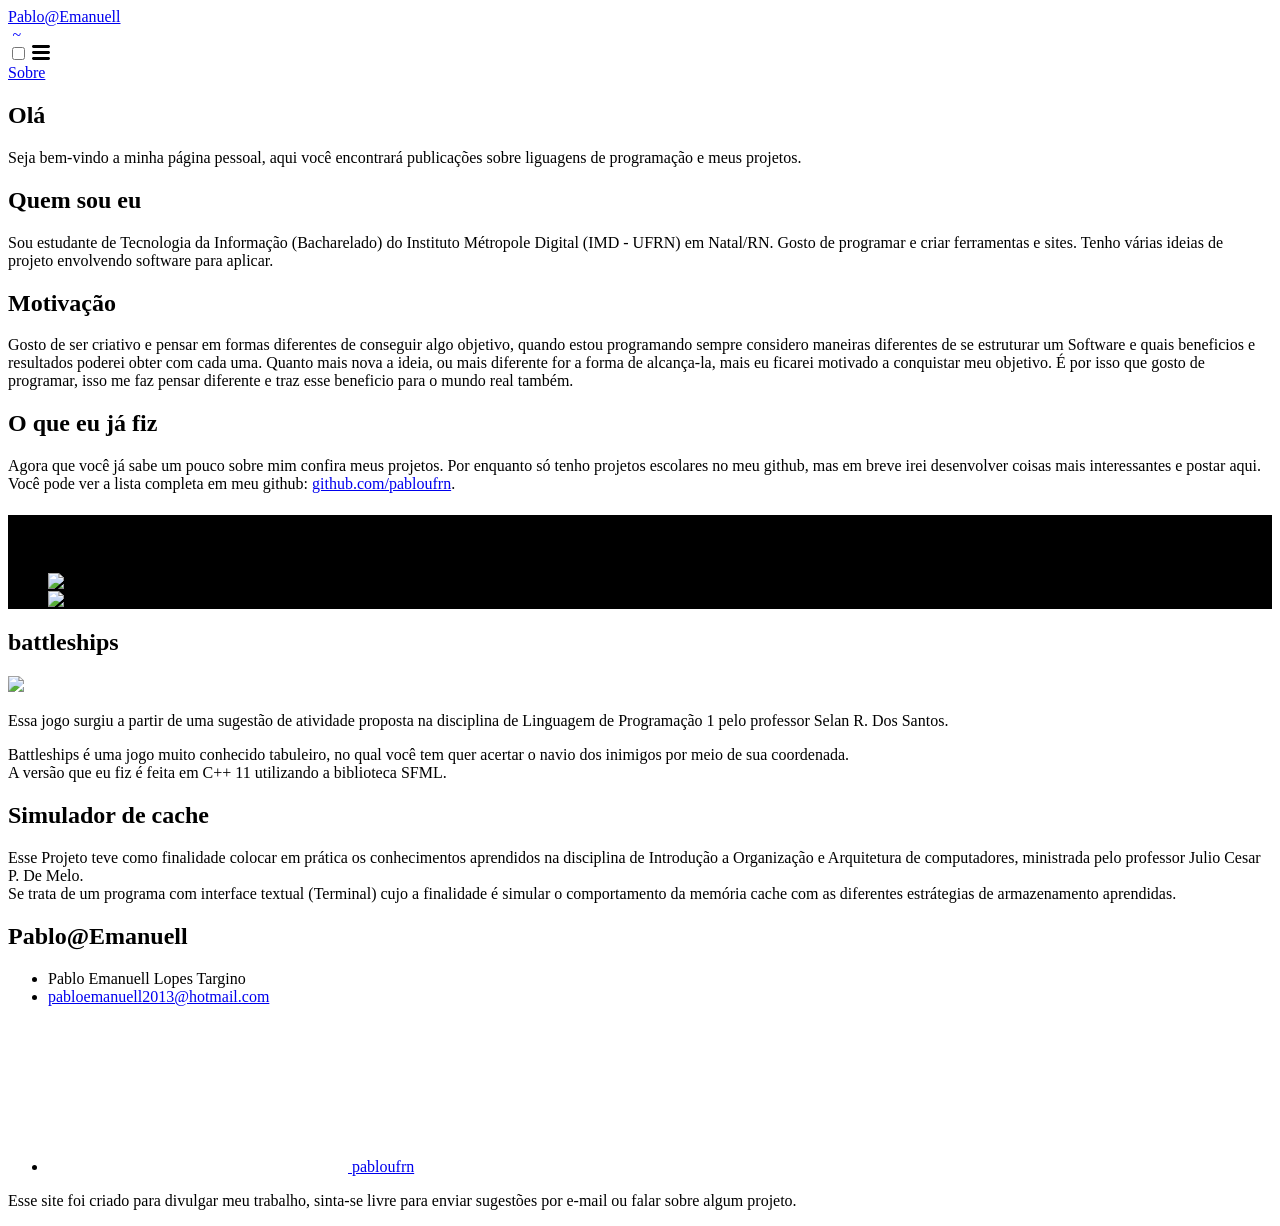
==== index.html @ 2f3b0f1d "Updated 10 files via CloudCannon" ====
<!DOCTYPE html>
<html lang="en"><head>
  <meta charset="utf-8">
  <meta http-equiv="X-UA-Compatible" content="IE=edge">
  <meta name="viewport" content="width=device-width, initial-scale=1"><!-- Begin Jekyll SEO tag v2.5.0 -->
<title>Pablo@Emanuell | Esse site foi criado para divulgar meu trabalho, sinta-se livre para enviar sugestões por e-mail ou falar sobre algum projeto.</title>
<meta name="generator" content="Jekyll v3.8.4" />
<meta property="og:title" content="Pablo@Emanuell" />
<meta name="author" content="Pablo Emanuell Lopes Targino" />
<meta property="og:locale" content="en_US" />
<meta name="description" content="Esse site foi criado para divulgar meu trabalho, sinta-se livre para enviar sugestões por e-mail ou falar sobre algum projeto." />
<meta property="og:description" content="Esse site foi criado para divulgar meu trabalho, sinta-se livre para enviar sugestões por e-mail ou falar sobre algum projeto." />
<link rel="canonical" href="https://pabloufrn.github.io/testj/" />
<meta property="og:url" content="https://pabloufrn.github.io/testj/" />
<meta property="og:site_name" content="Pablo@Emanuell" />
<script type="application/ld+json">
{"name":"Pablo@Emanuell","description":"Esse site foi criado para divulgar meu trabalho, sinta-se livre para enviar sugestões por e-mail ou falar sobre algum projeto.","author":{"@type":"Person","name":"Pablo Emanuell Lopes Targino"},"@type":"WebSite","url":"https://pabloufrn.github.io/testj/","headline":"Pablo@Emanuell","@context":"http://schema.org"}</script>
<!-- End Jekyll SEO tag -->
<link rel="stylesheet" href="/testj/assets/main.css"><link type="application/atom+xml" rel="alternate" href="https://pabloufrn.github.io/testj/feed.xml" title="Pablo@Emanuell" /></head>
<body><header class="site-header" role="banner">

  <div class="wrapper"><a class="site-title" rel="author" href="/testj/">Pablo@Emanuell</a>
    <div class="site-title"><span style="color: white">:</span><span style="color: blue">~</span><span style="color: white">$ </span></div><nav class="site-nav">
        <input type="checkbox" id="nav-trigger" class="nav-trigger" />
        <label for="nav-trigger">
          <span class="menu-icon">
            <svg viewBox="0 0 18 15" width="18px" height="15px">
              <path d="M18,1.484c0,0.82-0.665,1.484-1.484,1.484H1.484C0.665,2.969,0,2.304,0,1.484l0,0C0,0.665,0.665,0,1.484,0 h15.032C17.335,0,18,0.665,18,1.484L18,1.484z M18,7.516C18,8.335,17.335,9,16.516,9H1.484C0.665,9,0,8.335,0,7.516l0,0 c0-0.82,0.665-1.484,1.484-1.484h15.032C17.335,6.031,18,6.696,18,7.516L18,7.516z M18,13.516C18,14.335,17.335,15,16.516,15H1.484 C0.665,15,0,14.335,0,13.516l0,0c0-0.82,0.665-1.483,1.484-1.483h15.032C17.335,12.031,18,12.695,18,13.516L18,13.516z"/>
            </svg>
          </span>
        </label>

        <div class="trigger"><a class="page-link" href="/testj/sobre/">Sobre</a></div>
      </nav></div>
</header>
<main class="page-content" aria-label="Content">
      <div class="wrapper">
        <link rel="stylesheet" href="/testj/assets/css/main.css">
<script type="text/javascript" src="/testj/assets/js/jquery.js"></script>
<script type="text/javascript" src="/testj/assets/js/home_page.js"></script>


  <h2 id="olá">Olá</h2>
<p>Seja bem-vindo a minha página pessoal, aqui você encontrará publicações sobre liguagens de programação e meus projetos.</p>
<h2 id="quem-sou-eu">Quem sou eu</h2>
<p>Sou estudante de Tecnologia da Informação (Bacharelado) do Instituto Métropole Digital (IMD - UFRN) em Natal/RN. Gosto de programar e criar ferramentas e sites. Tenho várias ideias de projeto envolvendo software para aplicar.</p>
<h2 id="motivação">Motivação</h2>
<p>Gosto de ser criativo e pensar em formas diferentes de conseguir algo objetivo, quando estou programando sempre considero maneiras diferentes de se estruturar um Software e quais beneficios e resultados poderei obter com cada uma. Quanto mais nova a ideia, ou mais diferente for a forma de alcança-la, mais eu ficarei motivado a conquistar meu objetivo. É por isso que gosto de programar, isso me faz pensar diferente e traz esse beneficio para o mundo real também.</p>
<h2 id="o-que-eu-já-fiz">O que eu já fiz</h2>
<p>Agora que você já sabe um pouco sobre mim confira meus projetos. Por enquanto só tenho projetos escolares no meu github, mas em breve irei desenvolver coisas mais interessantes e postar aqui.
Você pode ver a lista completa em meu github: <a href="https://github.com/pabloufrn">github.com/pabloufrn</a>.</p>

  
<div class="home"><div class="projects-box" style="background-color: black;">
    <h1>Meus projetos</h1>
    <ul class="projects-list">
    
      <li class="circle-item" project_name="Battleships">
        <img alt="Battleships" class="project-wb_icon" src="https://raw.githubusercontent.com/pabloufrn/battleships/master/page/wb_icon.png">
      </li>
    
      <li class="circle-item" project_name="Simulador_De_Cache">
        <img alt="Simulador_De_Cache" class="project-wb_icon" src="https://raw.githubusercontent.com/pabloufrn/simulador_de_cache/master/page/wb_icon.png">
      </li>
    
    </ul>
  </div>


  
  <div class="project-description" id="Battleships">
    <!-- load remote readme file from github -->
    
    
<h2 id="battleships">battleships</h2>
<p><img src="https://raw.githubusercontent.com/pabloufrn/battleships/master/screenshot.png" /></p>

<p>Essa jogo surgiu a partir de uma sugestão de atividade proposta na disciplina de Linguagem de Programação 1 pelo professor Selan R. Dos Santos.</p>

<p>Battleships é uma jogo muito conhecido tabuleiro, no qual você tem quer acertar o navio dos inimigos por meio de sua coordenada.<br />
A versão que eu fiz é feita em C++ 11 utilizando a biblioteca SFML.</p>


  </div>
  
  <div class="project-description" id="Simulador_De_Cache">
    <!-- load remote readme file from github -->
    
    
<h2 id="simulador-de-cache">Simulador de cache</h2>
<p>Esse Projeto teve como finalidade colocar em prática os conhecimentos aprendidos na disciplina de Introdução a Organização e Arquitetura de computadores, ministrada pelo professor Julio Cesar P. De Melo.<br />
Se trata de um programa com interface textual (Terminal) cujo a finalidade é simular o comportamento da memória cache com as diferentes estrátegias de armazenamento aprendidas.</p>


  </div>
  </div>
      </div>
    </main><footer class="site-footer h-card">
  <data class="u-url" href="/testj/"></data>

  <div class="wrapper">

    <h2 class="footer-heading">Pablo@Emanuell</h2>

    <div class="footer-col-wrapper">
      <div class="footer-col footer-col-1">
        <ul class="contact-list">
          <li class="p-name">Pablo Emanuell Lopes Targino</li><li><a class="u-email" href="mailto:pabloemanuell2013@hotmail.com">pabloemanuell2013@hotmail.com</a></li></ul>
      </div>

      <div class="footer-col footer-col-2"><ul class="social-media-list"><li><a href="https://github.com/pabloufrn"><svg class="svg-icon"><use xlink:href="/testj/assets/minima-social-icons.svg#github"></use></svg> <span class="username">pabloufrn</span></a></li></ul>
</div>

      <div class="footer-col footer-col-3">
        <p>Esse site foi criado para divulgar meu trabalho, sinta-se livre para enviar sugestões por e-mail ou falar sobre algum projeto.</p>
      </div>
    </div>

  </div>

</footer>
</body>

</html>
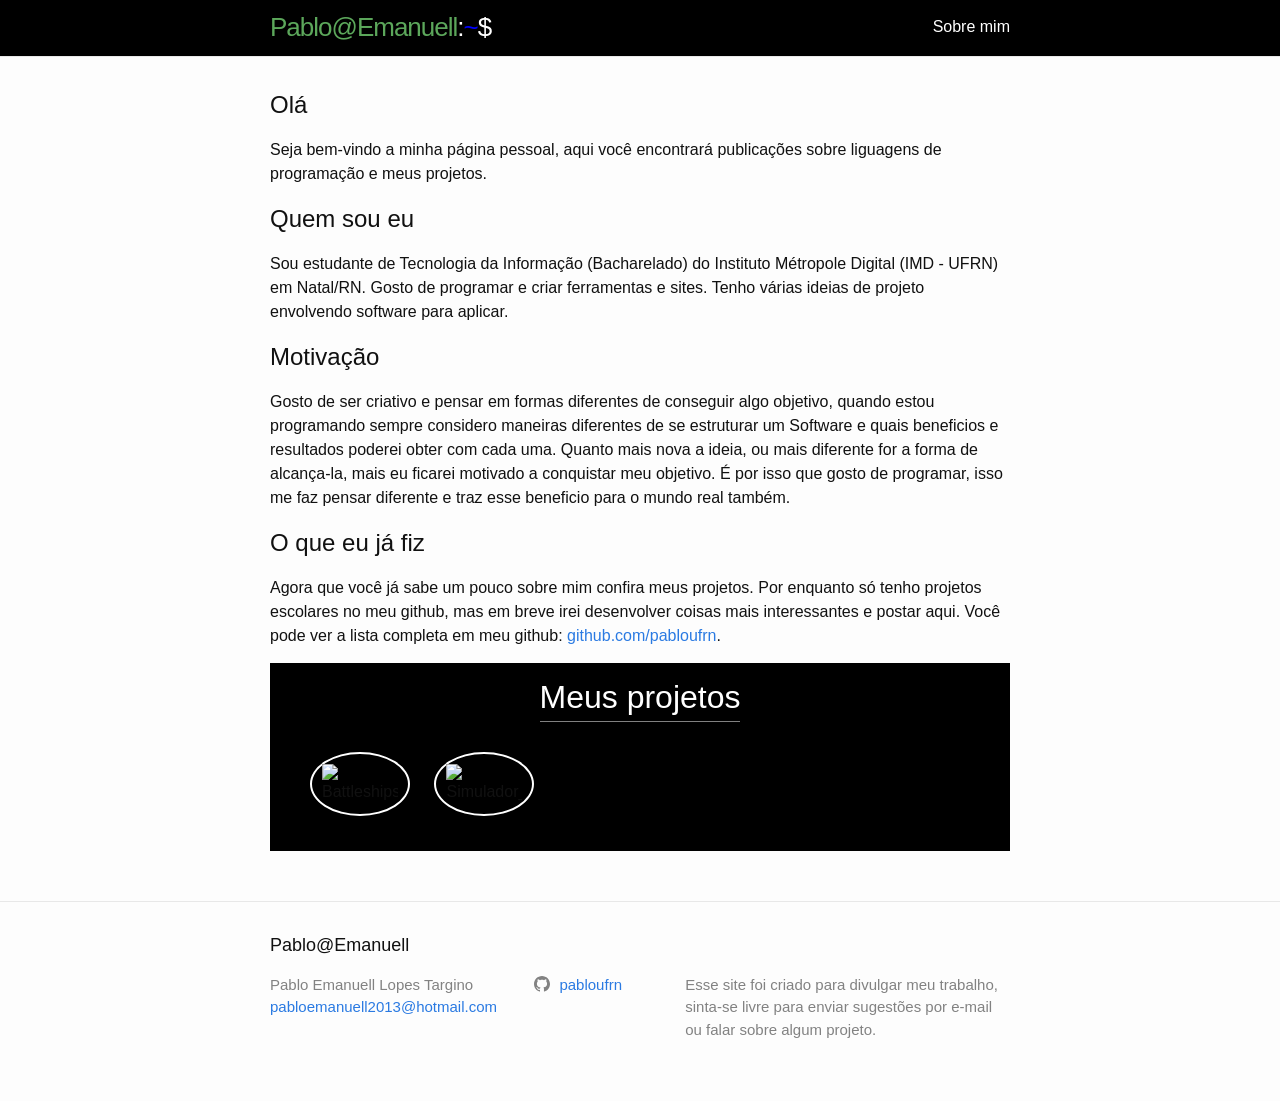
==== commit 435a188a: "Updated 5 files via CloudCannon" ====
--- a/index.html
+++ b/index.html
@@ -10,16 +10,16 @@
 <meta property="og:locale" content="en_US" />
 <meta name="description" content="Esse site foi criado para divulgar meu trabalho, sinta-se livre para enviar sugestões por e-mail ou falar sobre algum projeto." />
 <meta property="og:description" content="Esse site foi criado para divulgar meu trabalho, sinta-se livre para enviar sugestões por e-mail ou falar sobre algum projeto." />
-<link rel="canonical" href="https://pabloufrn.github.io/testj/" />
-<meta property="og:url" content="https://pabloufrn.github.io/testj/" />
+<link rel="canonical" href="https://pabloufrn.github.io/" />
+<meta property="og:url" content="https://pabloufrn.github.io/" />
 <meta property="og:site_name" content="Pablo@Emanuell" />
 <script type="application/ld+json">
-{"name":"Pablo@Emanuell","description":"Esse site foi criado para divulgar meu trabalho, sinta-se livre para enviar sugestões por e-mail ou falar sobre algum projeto.","author":{"@type":"Person","name":"Pablo Emanuell Lopes Targino"},"@type":"WebSite","url":"https://pabloufrn.github.io/testj/","headline":"Pablo@Emanuell","@context":"http://schema.org"}</script>
+{"name":"Pablo@Emanuell","description":"Esse site foi criado para divulgar meu trabalho, sinta-se livre para enviar sugestões por e-mail ou falar sobre algum projeto.","author":{"@type":"Person","name":"Pablo Emanuell Lopes Targino"},"@type":"WebSite","url":"https://pabloufrn.github.io/","headline":"Pablo@Emanuell","@context":"http://schema.org"}</script>
 <!-- End Jekyll SEO tag -->
-<link rel="stylesheet" href="/testj/assets/main.css"><link type="application/atom+xml" rel="alternate" href="https://pabloufrn.github.io/testj/feed.xml" title="Pablo@Emanuell" /></head>
+<link rel="stylesheet" href="/assets/main.css"><link type="application/atom+xml" rel="alternate" href="https://pabloufrn.github.io/feed.xml" title="Pablo@Emanuell" /></head>
 <body><header class="site-header" role="banner">
 
-  <div class="wrapper"><a class="site-title" rel="author" href="/testj/">Pablo@Emanuell</a>
+  <div class="wrapper"><a class="site-title" rel="author" href="/">Pablo@Emanuell</a>
     <div class="site-title"><span style="color: white">:</span><span style="color: blue">~</span><span style="color: white">$ </span></div><nav class="site-nav">
         <input type="checkbox" id="nav-trigger" class="nav-trigger" />
         <label for="nav-trigger">
@@ -30,14 +30,14 @@
           </span>
         </label>
 
-        <div class="trigger"><a class="page-link" href="/testj/sobre/">Sobre</a></div>
+        <div class="trigger"><a class="page-link" href="/sobre/">Sobre mim</a></div>
       </nav></div>
 </header>
 <main class="page-content" aria-label="Content">
       <div class="wrapper">
-        <link rel="stylesheet" href="/testj/assets/css/main.css">
-<script type="text/javascript" src="/testj/assets/js/jquery.js"></script>
-<script type="text/javascript" src="/testj/assets/js/home_page.js"></script>
+        <link rel="stylesheet" href="/assets/css/main.css">
+<script type="text/javascript" src="/assets/js/jquery.js"></script>
+<script type="text/javascript" src="/assets/js/home_page.js"></script>
 
 
   <h2 id="olá">Olá</h2>
@@ -52,7 +52,7 @@
 
   
 <div class="home"><div class="projects-box" style="background-color: black;">
-    <h1>Meus projetos</h1>
+    <div class="title-box"><h1 class="title">Meus projetos</h1></div>
     <ul class="projects-list">
     
       <li class="circle-item" project_name="Battleships">
@@ -75,7 +75,7 @@
 <h2 id="battleships">battleships</h2>
 <p><img src="https://raw.githubusercontent.com/pabloufrn/battleships/master/screenshot.png" /></p>
 
-<p>Essa jogo surgiu a partir de uma sugestão de atividade proposta na disciplina de Linguagem de Programação 1 pelo professor Selan R. Dos Santos.</p>
+<p>Esse jogo surgiu a partir de uma sugestão de atividade proposta na disciplina de Linguagem de Programação 1 pelo professor Selan R. Dos Santos.</p>
 
 <p>Battleships é uma jogo muito conhecido tabuleiro, no qual você tem quer acertar o navio dos inimigos por meio de sua coordenada.<br />
 A versão que eu fiz é feita em C++ 11 utilizando a biblioteca SFML.</p>
@@ -96,7 +96,7 @@
   </div>
       </div>
     </main><footer class="site-footer h-card">
-  <data class="u-url" href="/testj/"></data>
+  <data class="u-url" href="/"></data>
 
   <div class="wrapper">
 
@@ -108,7 +108,7 @@
           <li class="p-name">Pablo Emanuell Lopes Targino</li><li><a class="u-email" href="mailto:pabloemanuell2013@hotmail.com">pabloemanuell2013@hotmail.com</a></li></ul>
       </div>
 
-      <div class="footer-col footer-col-2"><ul class="social-media-list"><li><a href="https://github.com/pabloufrn"><svg class="svg-icon"><use xlink:href="/testj/assets/minima-social-icons.svg#github"></use></svg> <span class="username">pabloufrn</span></a></li></ul>
+      <div class="footer-col footer-col-2"><ul class="social-media-list"><li><a href="https://github.com/pabloufrn"><svg class="svg-icon"><use xlink:href="/assets/minima-social-icons.svg#github"></use></svg> <span class="username">pabloufrn</span></a></li></ul>
 </div>
 
       <div class="footer-col footer-col-3">
--- a/assets/main.css
+++ b/assets/main.css
@@ -0,0 +1,513 @@
+/**
+ * Reset some basic elements
+ */
+body, h1, h2, h3, h4, h5, h6,
+p, blockquote, pre, hr,
+dl, dd, ol, ul, figure {
+  margin: 0;
+  padding: 0; }
+
+/**
+ * Basic styling
+ */
+body {
+  font: 400 16px/1.5 -apple-system, BlinkMacSystemFont, "Segoe UI", Roboto, Helvetica, Arial, sans-serif, "Apple Color Emoji", "Segoe UI Emoji", "Segoe UI Symbol";
+  color: #111;
+  background-color: #fdfdfd;
+  -webkit-text-size-adjust: 100%;
+  -webkit-font-feature-settings: "kern" 1;
+  -moz-font-feature-settings: "kern" 1;
+  -o-font-feature-settings: "kern" 1;
+  font-feature-settings: "kern" 1;
+  font-kerning: normal;
+  display: flex;
+  min-height: 100vh;
+  flex-direction: column; }
+
+/**
+ * Set `margin-bottom` to maintain vertical rhythm
+ */
+h1, h2, h3, h4, h5, h6,
+p, blockquote, pre,
+ul, ol, dl, figure,
+.highlight {
+  margin-bottom: 15px; }
+
+/**
+ * `main` element
+ */
+main {
+  display: block;
+  /* Default value of `display` of `main` element is 'inline' in IE 11. */ }
+
+/**
+ * Images
+ */
+img {
+  max-width: 100%;
+  vertical-align: middle; }
+
+/**
+ * Figures
+ */
+figure > img {
+  display: block; }
+
+figcaption {
+  font-size: 14px; }
+
+/**
+ * Lists
+ */
+ul, ol {
+  margin-left: 30px; }
+
+li > ul,
+li > ol {
+  margin-bottom: 0; }
+
+/**
+ * Headings
+ */
+h1, h2, h3, h4, h5, h6 {
+  font-weight: 400; }
+
+/**
+ * Links
+ */
+a {
+  color: #2a7ae2;
+  text-decoration: none; }
+  a:visited {
+    color: #1756a9; }
+  a:hover {
+    color: #111;
+    text-decoration: underline; }
+  .social-media-list a:hover {
+    text-decoration: none; }
+    .social-media-list a:hover .username {
+      text-decoration: underline; }
+
+/**
+ * Blockquotes
+ */
+blockquote {
+  color: #828282;
+  border-left: 4px solid #e8e8e8;
+  padding-left: 15px;
+  font-size: 18px;
+  letter-spacing: -1px;
+  font-style: italic; }
+  blockquote > :last-child {
+    margin-bottom: 0; }
+
+/**
+ * Code formatting
+ */
+pre,
+code {
+  font-size: 15px;
+  border: 1px solid #e8e8e8;
+  border-radius: 3px;
+  background-color: #eef; }
+
+code {
+  padding: 1px 5px; }
+
+pre {
+  padding: 8px 12px;
+  overflow-x: auto; }
+  pre > code {
+    border: 0;
+    padding-right: 0;
+    padding-left: 0; }
+
+/**
+ * Wrapper
+ */
+.wrapper {
+  max-width: -webkit-calc(800px - (30px * 2));
+  max-width: calc(800px - (30px * 2));
+  margin-right: auto;
+  margin-left: auto;
+  padding-right: 30px;
+  padding-left: 30px; }
+  @media screen and (max-width: 800px) {
+    .wrapper {
+      max-width: -webkit-calc(800px - (30px));
+      max-width: calc(800px - (30px));
+      padding-right: 15px;
+      padding-left: 15px; } }
+
+/**
+ * Clearfix
+ */
+.wrapper:after, .footer-col-wrapper:after {
+  content: "";
+  display: table;
+  clear: both; }
+
+/**
+ * Icons
+ */
+.svg-icon {
+  width: 16px;
+  height: 16px;
+  display: inline-block;
+  fill: #828282;
+  padding-right: 5px;
+  vertical-align: text-top; }
+
+.social-media-list li + li {
+  padding-top: 5px; }
+
+/**
+ * Tables
+ */
+table {
+  margin-bottom: 30px;
+  width: 100%;
+  text-align: left;
+  color: #3f3f3f;
+  border-collapse: collapse;
+  border: 1px solid #e8e8e8; }
+  table tr:nth-child(even) {
+    background-color: #f7f7f7; }
+  table th, table td {
+    padding: 10px 15px; }
+  table th {
+    background-color: #f0f0f0;
+    border: 1px solid #dedede;
+    border-bottom-color: #c9c9c9; }
+  table td {
+    border: 1px solid #e8e8e8; }
+
+/**
+ * Site header
+ */
+.site-header {
+  border-bottom: 1px solid #e8e8e8;
+  min-height: 55.95px;
+  position: relative;
+  background-color: #000000;
+  -webkit-user-select: none;
+  /* Safari */
+  -moz-user-select: none;
+  /* Firefox */
+  -ms-user-select: none;
+  /* IE10+/Edge */
+  user-select: none;
+  /* Standard */ }
+
+.site-title {
+  font-size: 26px;
+  font-weight: 300;
+  line-height: 54px;
+  letter-spacing: -1px;
+  margin-bottom: 0;
+  float: left; }
+  .site-title, .site-title:visited {
+    color: #5ca75b; }
+
+.site-nav {
+  float: right;
+  line-height: 54px; }
+  .site-nav .nav-trigger {
+    display: none; }
+  .site-nav .menu-icon {
+    display: none; }
+  .site-nav .page-link {
+    color: #FFFFFF;
+    line-height: 1.5; }
+    .site-nav .page-link:not(:last-child) {
+      margin-right: 20px; }
+  @media screen and (max-width: 600px) {
+    .site-nav {
+      position: absolute;
+      top: 9px;
+      right: 15px;
+      background-color: #fdfdfd;
+      border: 1px solid #e8e8e8;
+      border-radius: 5px;
+      text-align: right; }
+      .site-nav label[for="nav-trigger"] {
+        display: block;
+        float: right;
+        width: 36px;
+        height: 36px;
+        z-index: 2;
+        cursor: pointer; }
+      .site-nav .menu-icon {
+        display: block;
+        float: right;
+        width: 36px;
+        height: 26px;
+        line-height: 0;
+        padding-top: 10px;
+        text-align: center; }
+        .site-nav .menu-icon > svg {
+          fill: #424242; }
+      .site-nav input ~ .trigger {
+        clear: both;
+        display: none; }
+      .site-nav input:checked ~ .trigger {
+        display: block;
+        padding-bottom: 5px; }
+      .site-nav .page-link {
+        display: block;
+        padding: 5px 10px;
+        margin-left: 20px; }
+        .site-nav .page-link:not(:last-child) {
+          margin-right: 0; } }
+
+/**
+ * Site footer
+ */
+.site-footer {
+  border-top: 1px solid #e8e8e8;
+  padding: 30px 0; }
+
+.footer-heading {
+  font-size: 18px;
+  margin-bottom: 15px; }
+
+.contact-list,
+.social-media-list {
+  list-style: none;
+  margin-left: 0; }
+
+.footer-col-wrapper {
+  font-size: 15px;
+  color: #828282;
+  margin-left: -15px; }
+
+.footer-col {
+  float: left;
+  margin-bottom: 15px;
+  padding-left: 15px; }
+
+.footer-col-1 {
+  width: -webkit-calc(35% - (30px / 2));
+  width: calc(35% - (30px / 2)); }
+
+.footer-col-2 {
+  width: -webkit-calc(20% - (30px / 2));
+  width: calc(20% - (30px / 2)); }
+
+.footer-col-3 {
+  width: -webkit-calc(45% - (30px / 2));
+  width: calc(45% - (30px / 2)); }
+
+@media screen and (max-width: 800px) {
+  .footer-col-1,
+  .footer-col-2 {
+    width: -webkit-calc(50% - (30px / 2));
+    width: calc(50% - (30px / 2)); }
+
+  .footer-col-3 {
+    width: -webkit-calc(100% - (30px / 2));
+    width: calc(100% - (30px / 2)); } }
+@media screen and (max-width: 600px) {
+  .footer-col {
+    float: none;
+    width: -webkit-calc(100% - (30px / 2));
+    width: calc(100% - (30px / 2)); } }
+/**
+ * Page content
+ */
+.page-content {
+  padding: 30px 0;
+  flex: 1; }
+
+.page-heading {
+  font-size: 32px; }
+
+.post-list-heading {
+  font-size: 28px; }
+
+.post-list {
+  margin-left: 0;
+  list-style: none; }
+  .post-list > li {
+    margin-bottom: 30px; }
+
+.post-meta {
+  font-size: 14px;
+  color: #828282; }
+
+.post-link {
+  display: block;
+  font-size: 24px; }
+
+/**
+ * Posts
+ */
+.post-header {
+  margin-bottom: 30px; }
+
+.post-title {
+  font-size: 42px;
+  letter-spacing: -1px;
+  line-height: 1; }
+  @media screen and (max-width: 800px) {
+    .post-title {
+      font-size: 36px; } }
+
+.post-content {
+  margin-bottom: 30px; }
+  .post-content h2 {
+    font-size: 32px; }
+    @media screen and (max-width: 800px) {
+      .post-content h2 {
+        font-size: 28px; } }
+  .post-content h3 {
+    font-size: 26px; }
+    @media screen and (max-width: 800px) {
+      .post-content h3 {
+        font-size: 22px; } }
+  .post-content h4 {
+    font-size: 20px; }
+    @media screen and (max-width: 800px) {
+      .post-content h4 {
+        font-size: 18px; } }
+
+/**
+ * Syntax highlighting styles
+ */
+.highlight {
+  background: #fff; }
+  .highlighter-rouge .highlight {
+    background: #eef; }
+  .highlight .c {
+    color: #998;
+    font-style: italic; }
+  .highlight .err {
+    color: #a61717;
+    background-color: #e3d2d2; }
+  .highlight .k {
+    font-weight: bold; }
+  .highlight .o {
+    font-weight: bold; }
+  .highlight .cm {
+    color: #998;
+    font-style: italic; }
+  .highlight .cp {
+    color: #999;
+    font-weight: bold; }
+  .highlight .c1 {
+    color: #998;
+    font-style: italic; }
+  .highlight .cs {
+    color: #999;
+    font-weight: bold;
+    font-style: italic; }
+  .highlight .gd {
+    color: #000;
+    background-color: #fdd; }
+  .highlight .gd .x {
+    color: #000;
+    background-color: #faa; }
+  .highlight .ge {
+    font-style: italic; }
+  .highlight .gr {
+    color: #a00; }
+  .highlight .gh {
+    color: #999; }
+  .highlight .gi {
+    color: #000;
+    background-color: #dfd; }
+  .highlight .gi .x {
+    color: #000;
+    background-color: #afa; }
+  .highlight .go {
+    color: #888; }
+  .highlight .gp {
+    color: #555; }
+  .highlight .gs {
+    font-weight: bold; }
+  .highlight .gu {
+    color: #aaa; }
+  .highlight .gt {
+    color: #a00; }
+  .highlight .kc {
+    font-weight: bold; }
+  .highlight .kd {
+    font-weight: bold; }
+  .highlight .kp {
+    font-weight: bold; }
+  .highlight .kr {
+    font-weight: bold; }
+  .highlight .kt {
+    color: #458;
+    font-weight: bold; }
+  .highlight .m {
+    color: #099; }
+  .highlight .s {
+    color: #d14; }
+  .highlight .na {
+    color: #008080; }
+  .highlight .nb {
+    color: #0086B3; }
+  .highlight .nc {
+    color: #458;
+    font-weight: bold; }
+  .highlight .no {
+    color: #008080; }
+  .highlight .ni {
+    color: #800080; }
+  .highlight .ne {
+    color: #900;
+    font-weight: bold; }
+  .highlight .nf {
+    color: #900;
+    font-weight: bold; }
+  .highlight .nn {
+    color: #555; }
+  .highlight .nt {
+    color: #000080; }
+  .highlight .nv {
+    color: #008080; }
+  .highlight .ow {
+    font-weight: bold; }
+  .highlight .w {
+    color: #bbb; }
+  .highlight .mf {
+    color: #099; }
+  .highlight .mh {
+    color: #099; }
+  .highlight .mi {
+    color: #099; }
+  .highlight .mo {
+    color: #099; }
+  .highlight .sb {
+    color: #d14; }
+  .highlight .sc {
+    color: #d14; }
+  .highlight .sd {
+    color: #d14; }
+  .highlight .s2 {
+    color: #d14; }
+  .highlight .se {
+    color: #d14; }
+  .highlight .sh {
+    color: #d14; }
+  .highlight .si {
+    color: #d14; }
+  .highlight .sx {
+    color: #d14; }
+  .highlight .sr {
+    color: #009926; }
+  .highlight .s1 {
+    color: #d14; }
+  .highlight .ss {
+    color: #990073; }
+  .highlight .bp {
+    color: #999; }
+  .highlight .vc {
+    color: #008080; }
+  .highlight .vg {
+    color: #008080; }
+  .highlight .vi {
+    color: #008080; }
+  .highlight .il {
+    color: #099; }
--- a/assets/css/main.css
+++ b/assets/css/main.css
@@ -0,0 +1,36 @@
+.projects-box {
+  padding-bottom: 20px;
+  box-sizing: border-box;
+  margin-bottom: 20px; }
+  .projects-box h1, .projects-box h2, .projects-box h3 {
+    color: #FFFFFF;
+    text-align: center;
+    margin-bottom: 10px;
+    padding-top: 10px; }
+  .projects-box .circle-item {
+    display: inline-block;
+    border-radius: 100%;
+    border: 2px solid white;
+    width: 100px;
+    padding: 10px;
+    box-sizing: border-box;
+    margin: 0px 10px;
+    margin-top: 20px; }
+    .projects-box .circle-item:hover, .projects-box .circle-item:active {
+      background-color: #0c1348; }
+  .projects-box .title-box {
+    text-align: center; }
+  .projects-box .title {
+    display: inline-block;
+    border-bottom: 1px solid gray; }
+
+.project-description {
+  border-left: 5px solid #898f84;
+  padding-left: 40px;
+  display: none; }
+
+.site-nav {
+  border: none;
+  background-color: #000; }
+  .site-nav .page-link {
+    margin-left: 0px; }
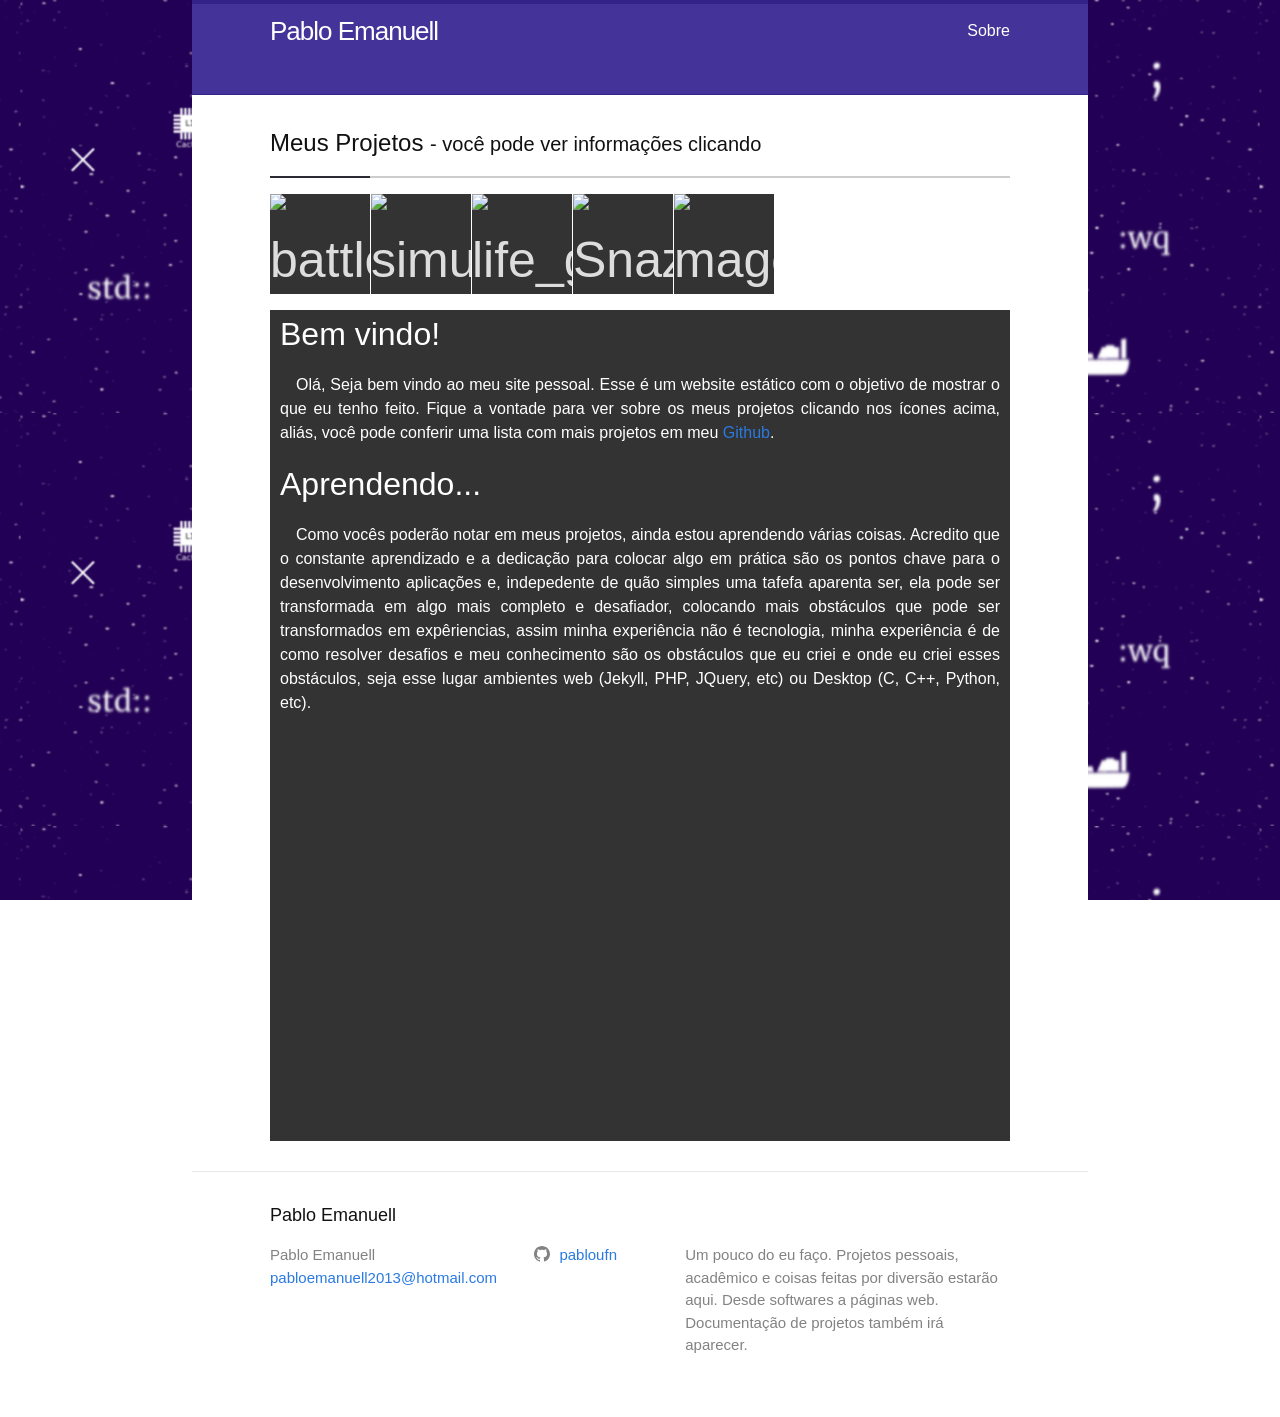
==== commit 89757617: "Upload site" ====
--- a/index.html
+++ b/index.html
@@ -1,26 +1,24 @@
 <!DOCTYPE html>
-<html lang="en"><head>
+<html lang="en" class="page"><head>
   <meta charset="utf-8">
   <meta http-equiv="X-UA-Compatible" content="IE=edge">
   <meta name="viewport" content="width=device-width, initial-scale=1"><!-- Begin Jekyll SEO tag v2.5.0 -->
-<title>Pablo@Emanuell | Esse site foi criado para divulgar meu trabalho, sinta-se livre para enviar sugestões por e-mail ou falar sobre algum projeto.</title>
-<meta name="generator" content="Jekyll v3.8.4" />
-<meta property="og:title" content="Pablo@Emanuell" />
-<meta name="author" content="Pablo Emanuell Lopes Targino" />
+<title>Pablo Emanuell | Um pouco do eu faço. Projetos pessoais, acadêmico e coisas feitas por diversão estarão aqui. Desde softwares a páginas web. Documentação de projetos também irá aparecer.</title>
+<meta name="generator" content="Jekyll v3.8.5" />
+<meta property="og:title" content="Pablo Emanuell" />
 <meta property="og:locale" content="en_US" />
-<meta name="description" content="Esse site foi criado para divulgar meu trabalho, sinta-se livre para enviar sugestões por e-mail ou falar sobre algum projeto." />
-<meta property="og:description" content="Esse site foi criado para divulgar meu trabalho, sinta-se livre para enviar sugestões por e-mail ou falar sobre algum projeto." />
+<meta name="description" content="Um pouco do eu faço. Projetos pessoais, acadêmico e coisas feitas por diversão estarão aqui. Desde softwares a páginas web. Documentação de projetos também irá aparecer." />
+<meta property="og:description" content="Um pouco do eu faço. Projetos pessoais, acadêmico e coisas feitas por diversão estarão aqui. Desde softwares a páginas web. Documentação de projetos também irá aparecer." />
 <link rel="canonical" href="https://pabloufrn.github.io/" />
 <meta property="og:url" content="https://pabloufrn.github.io/" />
-<meta property="og:site_name" content="Pablo@Emanuell" />
+<meta property="og:site_name" content="Pablo Emanuell" />
 <script type="application/ld+json">
-{"name":"Pablo@Emanuell","description":"Esse site foi criado para divulgar meu trabalho, sinta-se livre para enviar sugestões por e-mail ou falar sobre algum projeto.","author":{"@type":"Person","name":"Pablo Emanuell Lopes Targino"},"@type":"WebSite","url":"https://pabloufrn.github.io/","headline":"Pablo@Emanuell","@context":"http://schema.org"}</script>
+{"description":"Um pouco do eu faço. Projetos pessoais, acadêmico e coisas feitas por diversão estarão aqui. Desde softwares a páginas web. Documentação de projetos também irá aparecer.","@type":"WebSite","headline":"Pablo Emanuell","url":"https://pabloufrn.github.io/","name":"Pablo Emanuell","@context":"http://schema.org"}</script>
 <!-- End Jekyll SEO tag -->
-<link rel="stylesheet" href="/assets/main.css"><link type="application/atom+xml" rel="alternate" href="https://pabloufrn.github.io/feed.xml" title="Pablo@Emanuell" /></head>
+<link rel="stylesheet" href="/assets/main.css"><link type="application/atom+xml" rel="alternate" href="https://pabloufrn.github.io/feed.xml" title="Pablo Emanuell" /></head>
 <body><header class="site-header" role="banner">
 
-  <div class="wrapper"><a class="site-title" rel="author" href="/">Pablo@Emanuell</a>
-    <div class="site-title"><span style="color: white">:</span><span style="color: blue">~</span><span style="color: white">$ </span></div><nav class="site-nav">
+  <div class="wrapper"><a class="site-title" rel="author" href="/">Pablo Emanuell</a><nav class="site-nav">
         <input type="checkbox" id="nav-trigger" class="nav-trigger" />
         <label for="nav-trigger">
           <span class="menu-icon">
@@ -30,89 +28,468 @@
           </span>
         </label>
 
-        <div class="trigger"><a class="page-link" href="/sobre/">Sobre mim</a></div>
+        <div class="trigger"><a class="page-link" href="/about/">Sobre</a></div>
       </nav></div>
 </header>
 <main class="page-content" aria-label="Content">
       <div class="wrapper">
-        <link rel="stylesheet" href="/assets/css/main.css">
-<script type="text/javascript" src="/assets/js/jquery.js"></script>
-<script type="text/javascript" src="/assets/js/home_page.js"></script>
-
-
-  <h2 id="olá">Olá</h2>
-<p>Seja bem-vindo a minha página pessoal, aqui você encontrará publicações sobre liguagens de programação e meus projetos.</p>
-<h2 id="quem-sou-eu">Quem sou eu</h2>
-<p>Sou estudante de Tecnologia da Informação (Bacharelado) do Instituto Métropole Digital (IMD - UFRN) em Natal/RN. Gosto de programar e criar ferramentas e sites. Tenho várias ideias de projeto envolvendo software para aplicar.</p>
-<h2 id="motivação">Motivação</h2>
-<p>Gosto de ser criativo e pensar em formas diferentes de conseguir algo objetivo, quando estou programando sempre considero maneiras diferentes de se estruturar um Software e quais beneficios e resultados poderei obter com cada uma. Quanto mais nova a ideia, ou mais diferente for a forma de alcança-la, mais eu ficarei motivado a conquistar meu objetivo. É por isso que gosto de programar, isso me faz pensar diferente e traz esse beneficio para o mundo real também.</p>
-<h2 id="o-que-eu-já-fiz">O que eu já fiz</h2>
-<p>Agora que você já sabe um pouco sobre mim confira meus projetos. Por enquanto só tenho projetos escolares no meu github, mas em breve irei desenvolver coisas mais interessantes e postar aqui.
-Você pode ver a lista completa em meu github: <a href="https://github.com/pabloufrn">github.com/pabloufrn</a>.</p>
-
-  
-<div class="home"><div class="projects-box" style="background-color: black;">
-    <div class="title-box"><h1 class="title">Meus projetos</h1></div>
-    <ul class="projects-list">
-    
-      <li class="circle-item" project_name="Battleships">
-        <img alt="Battleships" class="project-wb_icon" src="https://raw.githubusercontent.com/pabloufrn/battleships/master/page/wb_icon.png">
-      </li>
-    
-      <li class="circle-item" project_name="Simulador_De_Cache">
-        <img alt="Simulador_De_Cache" class="project-wb_icon" src="https://raw.githubusercontent.com/pabloufrn/simulador_de_cache/master/page/wb_icon.png">
-      </li>
-    
-    </ul>
-  </div>
-
-
-  
-  <div class="project-description" id="Battleships">
+        <div class="home">
+<div class="wrap">
+	<h2>Meus Projetos <small>- você pode ver informações clicando</small></h2>
+
+	<div class="scrollbar">
+		<div class="handle">
+			<div class="mousearea"></div>
+		</div>
+	</div>
+
+	<div class="frame" id="centered">
+		<ul class="clearfix">
+			
+			<li class="project-button" project_name="battleships">
+				<img alt="battleships" class="project-wb_icon" src="https://raw.githubusercontent.com/pabloufrn/battleships/master/img/wb_icon.png">
+			</li>
+			
+			<li class="project-button" project_name="simulador_de_cache">
+				<img alt="simulador_de_cache" class="project-wb_icon" src="https://raw.githubusercontent.com/pabloufrn/simulador_de_cache/master/img/wb_icon.png">
+			</li>
+			
+			<li class="project-button" project_name="life_game_sfml">
+				<img alt="life_game_sfml" class="project-wb_icon" src="https://raw.githubusercontent.com/pabloufrn/life_game_sfml/master/img/wb_icon.png">
+			</li>
+			
+			<li class="project-button" project_name="Snaze">
+				<img alt="Snaze" class="project-wb_icon" src="https://raw.githubusercontent.com/pabloufrn/Snaze/master/img/wb_icon.png">
+			</li>
+			
+			<li class="project-button" project_name="magos">
+				<img alt="magos" class="project-wb_icon" src="https://raw.githubusercontent.com/pabloufrn/magos/master/img/wb_icon.png">
+			</li>
+			
+		</ul>
+	</div>
+</div>
+
+<div class = "project-container">
+	<div class = "project-header" style="display: none;">
+		<h1 class="project-title"><a href="#" target="_blank">Teste</a></h1>
+		<nav class="site-nav transparent">
+			<a id="bt-pro-desc" class="page-link active">Descrição</a>
+			<a id="bt-pro-req" class="page-link">Requisitos</a>
+			<a id="bt-pro-down" class="page-link">Download</a>
+		</nav>
+	</div>
+	<div class="project project-active" >
+		<h1>Bem vindo!</h1>
+		<p align="justify">&emsp;Olá, Seja bem vindo ao meu site pessoal. Esse é um website estático com o objetivo de mostrar o que eu tenho feito. 
+		Fique a vontade para ver sobre os meus projetos clicando nos ícones acima, aliás, você pode conferir uma lista com mais 
+		projetos em meu <a href='https://github.com/pabloufrn'>Github</a>.</p>
+		<h1>Aprendendo...</h1>
+		<p align="justify">&emsp;Como vocês poderão notar em meus projetos, ainda estou aprendendo várias coisas. Acredito que o 
+		constante aprendizado e a dedicação para colocar algo em prática são os pontos chave para o desenvolvimento aplicações e, 
+		indepedente de quão simples uma tafefa aparenta ser, ela pode ser transformada em algo mais completo e desafiador, colocando mais
+		obstáculos que pode ser transformados em expêriencias, assim minha experiência não é tecnologia, minha experiência é de como 
+		resolver desafios e meu conhecimento são os obstáculos que eu criei e onde eu criei esses obstáculos, seja esse lugar ambientes web (Jekyll, PHP, JQuery, etc) ou Desktop (C, C++, Python, etc). </p>
+		<p align="justify">&emsp;</p>
+	</div>
+	
+  	<div class="project" id="project0" project_name="battleships">
     <!-- load remote readme file from github -->
-    
-    
-<h2 id="battleships">battleships</h2>
-<p><img src="https://raw.githubusercontent.com/pabloufrn/battleships/master/screenshot.png" /></p>
-
-<p>Esse jogo surgiu a partir de uma sugestão de atividade proposta na disciplina de Linguagem de Programação 1 pelo professor Selan R. Dos Santos.</p>
-
-<p>Battleships é uma jogo muito conhecido tabuleiro, no qual você tem quer acertar o navio dos inimigos por meio de sua coordenada.<br />
+    <a id="pro-desc" class="anchor"></a>
+	
+	
+<h1 id="battleships">Battleships</h1>
+<p><img src="https://raw.githubusercontent.com/pabloufrn/battleships/master/screenshot.png" alt="" /> <br />
+Battleships é uma jogo muito conhecido tabuleiro, no qual você tem 
+quer acertar o navio dos inimigos por meio de sua coordenada.<br />
 A versão que eu fiz é feita em C++ 11 utilizando a biblioteca SFML.</p>
 
-
-  </div>
-  
-  <div class="project-description" id="Simulador_De_Cache">
+<h1 id="desafios">Desafios</h1>
+<p>Esse foi meu segundo projeto utilizando SFML. Se você estiver olhando 
+o código fonte vai ver que eu não usei orientação a objetos no algoritmo, 
+isso aconteceu porque na primeira versão (ainda em TUI) eu não estava 
+modelando com orientação a objetos ainda, isso foi feito na minha transição 
+de C para C++. Esses fatores dificultaram um pouco em pensar na maneira 
+como eu faria a comunicação com a interface gráfica.<br />
+Durante a implementação eu não usei nenhuma técnica conhecida para gerar 
+os mapas, então eu tive que pensar muito como fazer isso. Sendo assim, para 
+alcançar o objetivo, eu criei um vetor com os tamanhos de cada navio e fui 
+gerando posições aleatórias e posicionando cada navio. Caso não seja possível 
+posicionar todos, alguns serão ignorados.<br />
+O código ficou repetitivo e extenso, porém não deve ter ficado difícil de 
+entender com ajuda dos comentários.</p>
+
+<h1 id="como-usar">Como usar</h1>
+<p>Depois de compilado ou baixado, você pode executar com o comando <code class="highlighter-rouge">./battleships</code> ou dando dois cliques no executável. Nessa versão eu não coloquei 
+parâmetros de execução, assim o jogo inicia com uma matriz 10x10, mas 
+você pode modificar isso caso esteja com o código fonte.</p>
+
+
+	<a id="pro-req" class="anchor"></a>
+	
+	
+<h1 id="requisitos">Requisitos</h1>
+<p>Caso você tenha baixado o executável linux, lembre de dar ´chmod +x´. <br />
+As bibiotecas já estão inclusas, no entanto, se você quesir compilar 
+você vai precisar de um compilador c++ e, de preferência, o cmake e o make. 
+Porém, caso não funcione, você precisará baixar a biblioteca 
+<a href="https://www.sfml-dev.org/">SFML</a>.</p>
+
+
+	<a id="pro-down" class="anchor"></a>
+	
+	
+<h1 id="download">Download</h1>
+<p><a href="https://raw.githubusercontent.com/pabloufrn/battleships/download/linux/amd64/battleships.zip">Linux 64 bits</a><br />
+<a href="https://raw.githubusercontent.com/pabloufrn/battleships/download/windows/x86/battleships.zip">Windows 32 bits</a><br />
+Você também pode fazer o executável a partir do código fonte, caso você use outra plataforma ou esse binário seja 
+incompátivel com seu sistema.</p>
+
+
+  	</div>
+	
+  	<div class="project" id="project1" project_name="simulador_de_cache">
     <!-- load remote readme file from github -->
-    
-    
-<h2 id="simulador-de-cache">Simulador de cache</h2>
-<p>Esse Projeto teve como finalidade colocar em prática os conhecimentos aprendidos na disciplina de Introdução a Organização e Arquitetura de computadores, ministrada pelo professor Julio Cesar P. De Melo.<br />
-Se trata de um programa com interface textual (Terminal) cujo a finalidade é simular o comportamento da memória cache com as diferentes estrátegias de armazenamento aprendidas.</p>
-
-
-  </div>
-  </div>
+    <a id="pro-desc" class="anchor"></a>
+	
+	
+<h1 id="simulador-de-cache">Simulador de Cache</h1>
+<p>Esse projeto tem como objetivo simular o comportamento da memória cache de um processador baseados nas diretivas de 
+mapeamento e escrita mais básicas.<br />
+O programa é executado em terminal, onde você pode usar os comandos disponíveis.</p>
+
+<h1 id="desafios">Desafios</h1>
+<p>No começo eu não sabia como inicia a modulagem e, como o projeto era em dupla, eu tinha que fazer com que ficasse 
+o mais claro possível. Sendo assim a abordagem para realizar o projeto foi diferente do tudo que eu já tinha feito, 
+o objetivo foi deixa o código com poucos linhas e bem separado. O nome da váriaveis e das funções está extendido - 
+sem nome pequenos que não revelam o próposito de seu uso. O visual de saída foi feito com base no que foi dado. Em 
+geral, não foi um projeto complexo, mas foi bom de se fazer.</p>
+
+<h1 id="documentação">Documentação</h1>
+<p>Veja a documentação clicando <a href="https://pabloufrn.github.io/simulador_de_cache">Aqui</a>.</p>
+
+<h1 id="como-usar">Como usar</h1>
+<p>Depois de compilado ou baixado, execute com o comando <code class="highlighter-rouge">./sim_cache</code>. O programa vai ler o arquivo e configuração e 
+você poderá utilizar os seguintes comandos.</p>
+<ul>
+  <li>write <endereco> <valor>: para gravar um valor no <endereço> um <valor> inteiro não negativo.</valor></endereço></valor></endereco></li>
+  <li>show: para ver o estado da cache e da mémoria principal.</li>
+  <li>read: para ler um bloco da mémoria principal.<br />
+Com isso você poderá como vai ficando a cache quando você carrega (read) valores da mémoria.<br />
+obs.: é importante você rola a página um pouco para cima quando usar o show, para que você veja tudo.</li>
+</ul>
+
+
+	<a id="pro-req" class="anchor"></a>
+	
+	
+<h1 id="requisitos">Requisitos</h1>
+<p>Caso você tenha baixado o executável linux, lembre de dar ´chmod +x´. <br />
+Para rodar esse projeto você vai precisar de um compilador c++ e, de preferência, o cmake e o make.</p>
+
+
+	<a id="pro-down" class="anchor"></a>
+	
+	
+<h1 id="download">Download</h1>
+<p><a href="https://raw.githubusercontent.com/pabloufrn/simulador_de_cache/download/linux/amd64/simulador_de_cache.zip">Linux 64 bits</a><br />
+<a href="https://raw.githubusercontent.com/pabloufrn/simulador_de_cache/download/windows/x86/simulador_de_cache.zip">Windows 32 bits</a><br />
+Você também pode fazer o executável a partir do código fonte, caso você use outra plataforma ou esse binário seja 
+incompátivel com seu sistema.</p>
+
+
+  	</div>
+	
+  	<div class="project" id="project2" project_name="life_game_sfml">
+    <!-- load remote readme file from github -->
+    <a id="pro-desc" class="anchor"></a>
+	
+	
+<h1 id="life-game">Life Game</h1>
+<p>Essa é uma versão do autómato celular Conway’s Game of Life. A implementação foi feita em C++ 11 usando as 
+bibliotecas SFML e pthread (para que os eventos sejam processados junto com a simulação). O projeto foi feito em 
+dupla, sendo eu o responsável pela parte visual. O jogo cria padrões baseados na entrada do usuário e, a cada 
+iterão, uma nova tela é gerada até que todas as celúlas “morram”.</p>
+
+<h1 id="desafios">Desafios</h1>
+<p>Esse foi meu primeiro contato com a biblioteca SFML, então tive que aprender como ela funciona e criar minhas 
+próprias partes visuais - que foram aproveitadas em outros projetos, como 
+<a href="https://github.com/pabloufrn/Snaze/">Esse!</a>.</p>
+
+<h1 id="como-usar">Como usar</h1>
+<p>Depois de compilado ou baixado, você pode executar passando um arquivo de entrada ou o tamanho da matriz, assim:<br />
+<code class="highlighter-rouge">./life entrada.dat</code>, onde entrada.dat é o caminho do arquivo de entrada; ou<br />
+<code class="highlighter-rouge">./life -s colunas linhas</code>, para começar com uma matriz vazia de tamanho linhas x colunas.<br />
+Com o programa aberto, use os botões direito e esquerdo do mouse para preparar a board, depois use os botões da 
+parte inferior da tela.</p>
+
+<h1 id="exemplos">Exemplos</h1>
+<ul>
+  <li><code class="highlighter-rouge">./life data/cfg1.dat</code></li>
+  <li><code class="highlighter-rouge">./life -s 30 20</code></li>
+</ul>
+
+
+	<a id="pro-req" class="anchor"></a>
+	
+	
+<h1 id="requisitos">Requisitos</h1>
+<p>Caso você tenha baixado o executável linux, lembre de dar ´chmod +x´. <br />
+Para compilar esse projeto você vai precisar de um compilador c++ e, de preferência, o cmake e o make. Porém, caso 
+não funcione, você precisará baixar a biblioteca <a href="https://www.sfml-dev.org/">SFML</a> para compilar ou instalar.</p>
+
+
+	<a id="pro-down" class="anchor"></a>
+	
+	
+<h1 id="download">Download</h1>
+<p><a href="https://raw.githubusercontent.com/pabloufrn/life_game_sfml/download/linux/amd64/life_game_sfml.zip">Linux 64 bits</a><br />
+<a href="https://raw.githubusercontent.com/pabloufrn/life_game_sfml/download/windows/x86/life_game_sfml.zip">Windows 32 bits</a><br />
+Você também pode fazer o executável a partir do código fonte, caso você use outra plataforma ou esse binário seja 
+incompátivel com seu sistema.</p>
+
+
+  	</div>
+	
+  	<div class="project" id="project3" project_name="Snaze">
+    <!-- load remote readme file from github -->
+    <a id="pro-desc" class="anchor"></a>
+	
+	
+<h1 id="snaze-game">Snaze Game</h1>
+<p><img src="https://raw.githubusercontent.com/pabloufrn/Snaze/master/extra/preview.png" alt="" />
+Essa é uma implementação do clássico jogo da cobrinha com uma IA para resolver o caminho e pegar as maçãs, 
+a implementação foi feita em C++ com a biblioteca SFML para a parte gráfica. O projeto foi feito em dupla, sendo eu
+o responsável pela parte gráfica - no entanto acabei fazendo a própria versão em paralelo (mais informações no repositório).</p>
+
+<h1 id="desafios">Desafios</h1>
+<p>Estou escrevendo isso bem depois da implementação, mas lembro-me de ter usado o código do Conway’s Life game - que também se encontra em meu github, porém eu não tinha feito máquina de estado no outro projeto, assim o desafio principal ser faze-la. Algumas leitura e vídeos me ajudaram a entender como são feitas as transições e o armazenamento de dados do jogo, sendo que para essa versão eu optei por armazenar apenas o level atual - também não fiz uma estrutura para os dados (isso seria o padrão), pois eu sempre uso uma coisa apenas depois de entender a real necessidade. Além disso, agora eu estava lidando com algo que poderia não caber na tela, uma das opções era ‘espremer’ os gráficos e a outro era mover a camera pelo cenário, eu optei pela segunda.<br />
+Algumas coisas não ficaram resolvidas, como por exemplo: Como o movimento da cobrinha era sempre de bloco em bloco sem frames entre a transição, o movimento da camêra ficou muito brusca. O mesmo problema que ocorria com jogos antigos; e<br />
+O jogo carrega os mapas sempre que a partida é iniciada, melhorar essa implentação com alguma alternativa coêrente seria o melhor.<br />
+Todos esses problemas podem ser corrigidos em uma versão futura.</p>
+
+<h1 id="como-usar">Como usar</h1>
+<p>Depois de compilado ou baixado, você pode com <code class="highlighter-rouge">./snaze</code> ou clicando duas 
+vezes no arquivo;</p>
+
+
+	<a id="pro-req" class="anchor"></a>
+	
+	
+<h1 id="requisitos">Requisitos</h1>
+<p>Caso você tenha baixado o executável linux, lembre de dar ´chmod +x´. <br />
+Recompile o projeto você tenha problemas, para isso você vai precisar de um compilador c++ e, de preferência, o cmake e o make. Nesse caso também será 
+necessário baixar a biblioteca <a href="https://www.sfml-dev.org/">SFML</a>.</p>
+
+
+	<a id="pro-down" class="anchor"></a>
+	
+	
+<h1 id="download">Download</h1>
+<p><a href="https://raw.githubusercontent.com/pabloufrn/Snaze/download/linux/amd64/snaze.zip">Linux 64 bits</a><br />
+<a href="https://raw.githubusercontent.com/pabloufrn/Snaze/download/windows/x86/snaze.zip">Windows 32 bits</a>  <br />
+Você também pode fazer o executável a partir do código fonte, caso você use outra plataforma ou esse binário seja incompátivel com seu sistema.</p>
+
+
+  	</div>
+	
+  	<div class="project" id="project4" project_name="magos">
+    <!-- load remote readme file from github -->
+    <a id="pro-desc" class="anchor"></a>
+	
+	
+<h1 id="magos">Magos</h1>
+<p>Esse projeto é um programa para geração e resolução de labirintos. O 
+programa produz imagens no formato .png mostrando todo o processo de 
+geração do labirinto e da IA resolvendo-o.</p>
+
+<p>A implementação foi feita em c++ com ajuda das bibliotecas stb_image e boost_program_options.</p>
+
+<h1 id="desafios">Desafios</h1>
+<p>O primeiro desafio implementar as classes responsáveis para fazer o 
+projeto, a primeira classes foi o canvas, que é resposável por fazer os 
+desenhos e armazenar em um vetor de pixel, depois foram as classes do projeto em si, como o builder e o render a classe MagosGame. Cada uma dessas classes tem um desafio principal.<br />
+Nas classes dos processos de geração e resolução eu escolhi fazer um 
+método inicializador para o algoritmo, um método para gerar a próxima 
+etapa, um para retornar o número da atual, e um outro para verificar se 
+o processo acabou. Eu poderia fazer de outra forma,uma forma melhor não 
+precisaria do inicializador e eu poderia trabalha retornado um objeto do 
+tipo Resultado no next_step, no entanto eu decidi fazer da forma mais 
+rápida, pois, como eu não tinha compromisso com o projeto (fiz só por 
+diversão), eu queria focar em outros “parâmetros”. 
+Na classe Maze, eu trabalhei com as celúlas armazenando um octeto 
+(um byte), assim eu poderia armazenado o estado das células nos algoritmos 
+e o estado das paredes - apenas um bit ficou sem uso. Para fazer as 
+operações com bit eu criei os métodos set, unset e get.<br />
+O algoritmos que eu usei foram os mais simples, os dois usam busca em 
+profundidade. Em um momento posterior eu vou me dedicar a aprender como 
+funcionam os outros algoritmos e quando usa-los.<br />
+De maneira geral, o projeto ‘puro’ se tornou bastante simples, pois foi 
+dada boa parte da estrutura.</p>
+
+<h1 id="como-usar">Como usar</h1>
+<p>O programa possui valores padrão para todos os argumentos e o arquivo de 
+configuração está incluso, porém é necessário que você crie as pastas onde 
+ficará a saída antes de continuar. Se você não alterou o caminho de saída 
+padrão, crie as pastas <code class="highlighter-rouge">builder</code> e <code class="highlighter-rouge">solver</code> dentro do diretório raíz do 
+projeto, feito isso você pode executar com <code class="highlighter-rouge">./magos</code>.<br />
+Você tem disponível várias opções (alterar tamanho da margem, cores, 
+resolução da imagens, tamanho do labirinto, etc), para ver as opções de 
+linha de comando use <code class="highlighter-rouge">./magos --help</code>, para ver as outras opções abra o 
+arquivo de configuração <code class="highlighter-rouge">autoconfig.cfg</code> e vá alterando ao seu gosto.<br />
+No final da execução o programa irá gerar as imagens nos diretórios 
+correspondentes.</p>
+
+
+	<a id="pro-req" class="anchor"></a>
+	
+	
+<h1 id="requisitos">Requisitos</h1>
+<p>Caso você tenha baixado o executável linux, lembre de dar ´chmod +x´. <br />
+Você pode baixar o executável do projeto, porém, se quiser usar em outra 
+plataforma ou o binário for incompátivel com seu sistema, você vai precisar de um compilador c++ e, de preferência, o cmake e o make. 
+Mas, caso não funcione, você pode precisar baixar o conjunto de 
+bibliotecas <a href="https://www.boost.org/">Boost</a> e compilar a biblioteca 
+<code class="highlighter-rouge">program_options</code>, depois colocar o arquivo .a na pasta <code class="highlighter-rouge">lib</code>.</p>
+
+
+	<a id="pro-down" class="anchor"></a>
+	
+	
+<h1 id="download">Download</h1>
+<p><a href="https://raw.githubusercontent.com/pabloufrn/magos/download/linux/amd64/magos.zip">Linux 64 bits</a><br />
+<a href="https://raw.githubusercontent.com/pabloufrn/magos/download/windows/x86/magos.zip">Windows 32 bits</a><br />
+Você também pode fazer o executável a partir do código fonte, caso você use outra plataforma ou esse binário seja incompátivel com seu sistema.</p>
+
+
+  	</div>
+	
+</div>
+
+
+
+<!-- Scripts -->
+<script src="//ajax.googleapis.com/ajax/libs/jquery/1/jquery.min.js"></script>
+<script src="/assets/plugins.js"></script>
+<script src="/assets/sly.min.js"></script>
+<script>
+	jQuery(function($){
+	'use strict';
+	// -------------------------------------------------------------
+	//   Centered Navigation
+	// -------------------------------------------------------------
+	(function () {
+		var $frame = $('#centered');
+		var $wrap  = $frame.parent();
+
+		// Call Sly on frame
+		$frame.sly({
+			horizontal: 1,
+			itemNav: 'centered',
+			smart: 1,
+			activateOn: 'click',
+			mouseDragging: 1,
+			touchDragging: 1,
+			releaseSwing: 1,
+			startAt: 4,
+			scrollBar: $wrap.find('.scrollbar'),
+			scrollBy: 1,
+			speed: 300,
+			elasticBounds: 1,
+			easing: 'easeOutExpo',
+			dragHandle: 1,
+			dynamicHandle: 1,
+			clickBar: 1,
+		}, 
+		{
+			active: on_active,
+		});
+	}());
+});
+</script>
+<script src="/assets/js/project-list.js"></script>
+<style type="text/css">
+
+/* Example wrapper */
+.wrap {
+	position: relative;
+	margin: 0 0 1em 0;
+}
+/* Frame */
+.frame {
+	height: 100px;
+	line-height: 100px;
+	overflow: hidden;
+}
+.frame ul {
+	list-style: none;
+	margin: 0;
+	padding: 0;
+	height: 100%;
+	font-size: 50px;
+}
+.frame ul li {
+	float: left;
+	width: 100px;
+	height: 100px;
+	margin: 0 1px 0 0;
+	padding: 0;
+	background: #333;
+	color: #ddd;
+	text-align: center;
+	cursor: pointer;
+}
+.frame ul img {
+	width: 70%;
+	height: 70%;
+}
+.frame ul li.active {
+	color: #fff;
+	background: #439;
+}
+
+/* Scrollbar */
+.scrollbar {
+	margin: 0 0 1em 0;
+	height: 2px;
+	background: #ccc;
+	line-height: 0;
+}
+.scrollbar .handle {
+	width: 100px;
+	height: 100%;
+	background: #292a33;
+	cursor: pointer;
+}
+.scrollbar .handle .mousearea {
+	position: absolute;
+	top: -9px;
+	left: 0;
+	width: 100%;
+	height: 20px;
+}
+</style>
+</div>
+
       </div>
     </main><footer class="site-footer h-card">
   <data class="u-url" href="/"></data>
 
   <div class="wrapper">
 
-    <h2 class="footer-heading">Pablo@Emanuell</h2>
+    <h2 class="footer-heading">Pablo Emanuell</h2>
 
     <div class="footer-col-wrapper">
       <div class="footer-col footer-col-1">
         <ul class="contact-list">
-          <li class="p-name">Pablo Emanuell Lopes Targino</li><li><a class="u-email" href="mailto:pabloemanuell2013@hotmail.com">pabloemanuell2013@hotmail.com</a></li></ul>
+          <li class="p-name">Pablo Emanuell</li><li><a class="u-email" href="mailto:pabloemanuell2013@hotmail.com">pabloemanuell2013@hotmail.com</a></li></ul>
       </div>
 
-      <div class="footer-col footer-col-2"><ul class="social-media-list"><li><a href="https://github.com/pabloufrn"><svg class="svg-icon"><use xlink:href="/assets/minima-social-icons.svg#github"></use></svg> <span class="username">pabloufrn</span></a></li></ul>
+      <div class="footer-col footer-col-2"><ul class="social-media-list"><li><a href="https://github.com/pabloufn"><svg class="svg-icon"><use xlink:href="/assets/minima-social-icons.svg#github"></use></svg> <span class="username">pabloufn</span></a></li></ul>
 </div>
 
       <div class="footer-col footer-col-3">
-        <p>Esse site foi criado para divulgar meu trabalho, sinta-se livre para enviar sugestões por e-mail ou falar sobre algum projeto.</p>
+        <p>Um pouco do eu faço. Projetos pessoais, acadêmico e coisas feitas por diversão estarão aqui. Desde softwares a páginas web. Documentação de projetos também irá aparecer.</p>
       </div>
     </div>
 
--- a/assets/main.css
+++ b/assets/main.css
@@ -186,18 +186,10 @@
  * Site header
  */
 .site-header {
+  border-top: 5px solid #424242;
   border-bottom: 1px solid #e8e8e8;
   min-height: 55.95px;
-  position: relative;
-  background-color: #000000;
-  -webkit-user-select: none;
-  /* Safari */
-  -moz-user-select: none;
-  /* Firefox */
-  -ms-user-select: none;
-  /* IE10+/Edge */
-  user-select: none;
-  /* Standard */ }
+  position: relative; }
 
 .site-title {
   font-size: 26px;
@@ -207,7 +199,7 @@
   margin-bottom: 0;
   float: left; }
   .site-title, .site-title:visited {
-    color: #5ca75b; }
+    color: #424242; }
 
 .site-nav {
   float: right;
@@ -217,7 +209,7 @@
   .site-nav .menu-icon {
     display: none; }
   .site-nav .page-link {
-    color: #FFFFFF;
+    color: #111;
     line-height: 1.5; }
     .site-nav .page-link:not(:last-child) {
       margin-right: 20px; }
@@ -511,3 +503,263 @@
     color: #008080; }
   .highlight .il {
     color: #099; }
+
+.page {
+  background: repeat fixed url(/assets/img/bg_home.png);
+  background-position: 50% 0; }
+  .page > body {
+    margin: auto;
+    width: 70%;
+    background: #fff;
+    z-index: 0; }
+
+@media screen and (max-width: 600px) {
+  .page {
+    background: initial; }
+    .page > body {
+      margin: 0;
+      width: 100%;
+      user-select: none;
+      -moz-user-select: none;
+      -khtml-user-select: none;
+      -webkit-user-select: none;
+      -o-user-select: none; } }
+.page-content {
+  padding: 30px 0;
+  flex: 1; }
+
+.site-header {
+  background-color: #439;
+  border-top: 4px solid #328;
+  border-bottom: 1px solid #328;
+  height: 10vh;
+  position: sticky;
+  top: 0;
+  z-index: 10; }
+
+.site-nav {
+  background-color: #439;
+  border: none; }
+  .site-nav.transparent {
+    background-color: inherit;
+    margin: 0;
+    position: static; }
+    .site-nav.transparent .page-link {
+      display: inline-block;
+      border-bottom: 4px solid #fff;
+      margin: 0;
+      cursor: pointer; }
+      .site-nav.transparent .page-link.active {
+        border-bottom: 4px solid #888; }
+  .site-nav .page-link {
+    color: #fff;
+    line-height: 1.5;
+    text-decoration: none;
+    padding: 0;
+    padding-bottom: 2px;
+    border-bottom: 4px solid transparent; }
+    .site-nav .page-link:hover {
+      border-bottom: 4px solid #f00;
+      padding-bottom: 2px;
+      border-radius: 0; }
+  .site-nav input ~ .trigger {
+    clear: both; }
+  .site-nav input:checked ~ .trigger {
+    display: block;
+    padding-bottom: 5px;
+    padding-right: 10px; }
+
+.site-title, .site-title:visited, .site-title:hover {
+  color: #fff;
+  text-decoration: none; }
+
+.project {
+  position: fixed;
+  opacity: 0;
+  z-index: -1; }
+  .project.project-active {
+    z-index: 5;
+    position: relative;
+    opacity: 1;
+    transition: opacity 1s; }
+
+.project-container {
+  background-color: #333;
+  color: #fff;
+  padding: 0 10px 21px 10px;
+  height: 90vh;
+  overflow-y: scroll; }
+
+.project-container .project-header {
+  background-color: #333;
+  border-bottom: 1px solid #444;
+  position: sticky;
+  top: 0;
+  padding: 2px 0;
+  z-index: 6;
+  overflow: auto; }
+.project-container .project-title {
+  display: inline-block;
+  margin: 0; }
+  .project-container .project-title a {
+    color: #fff; }
+.project-container .anchor {
+  font-size: 0; }
+
+.side-scroll {
+  position: static;
+  display: inline;
+  background: rgba(0, 0, 0, 0.5);
+  height: 400px;
+  width: 200px;
+  z-index: 7; }
+
+pre, code {
+  background-color: transparent; }
+
+pre {
+  border: 1px solid #000; }
+
+/**
+ * Syntax highlighting styles
+ */
+.highlight {
+  background: #fff;
+  color: #000; }
+  .highlighter-rouge .highlight {
+    background: #439; }
+  .highlight .c {
+    color: #998;
+    font-style: italic; }
+  .highlight .err {
+    color: #a61717;
+    background-color: #e3d2d2; }
+  .highlight .k {
+    font-weight: bold; }
+  .highlight .o {
+    font-weight: bold; }
+  .highlight .cm {
+    color: #998;
+    font-style: italic; }
+  .highlight .cp {
+    color: #999;
+    font-weight: bold; }
+  .highlight .c1 {
+    color: #998;
+    font-style: italic; }
+  .highlight .cs {
+    color: #999;
+    font-weight: bold;
+    font-style: italic; }
+  .highlight .gd {
+    color: #000;
+    background-color: #fdd; }
+  .highlight .gd .x {
+    color: #000;
+    background-color: #faa; }
+  .highlight .ge {
+    font-style: italic; }
+  .highlight .gr {
+    color: #a00; }
+  .highlight .gh {
+    color: #999; }
+  .highlight .gi {
+    color: #000;
+    background-color: #dfd; }
+  .highlight .gi .x {
+    color: #000;
+    background-color: #afa; }
+  .highlight .go {
+    color: #888; }
+  .highlight .gp {
+    color: #555; }
+  .highlight .gs {
+    font-weight: bold; }
+  .highlight .gu {
+    color: #aaa; }
+  .highlight .gt {
+    color: #a00; }
+  .highlight .kc {
+    font-weight: bold; }
+  .highlight .kd {
+    font-weight: bold; }
+  .highlight .kp {
+    font-weight: bold; }
+  .highlight .kr {
+    font-weight: bold; }
+  .highlight .kt {
+    color: #ddd;
+    font-weight: bold; }
+  .highlight .m {
+    color: #099; }
+  .highlight .s {
+    color: #0f0; }
+  .highlight .n {
+    color: #ccc; }
+  .highlight .na {
+    color: #008080; }
+  .highlight .nb {
+    color: #0086B3; }
+  .highlight .nc {
+    color: #ddd;
+    font-weight: bold; }
+  .highlight .no {
+    color: #008080; }
+  .highlight .ni {
+    color: #800080; }
+  .highlight .ne {
+    color: #900;
+    font-weight: bold; }
+  .highlight .nf {
+    color: #900;
+    font-weight: bold; }
+  .highlight .nn {
+    color: #555; }
+  .highlight .nt {
+    color: #000080; }
+  .highlight .nv {
+    color: #008080; }
+  .highlight .ow {
+    font-weight: bold; }
+  .highlight .w {
+    color: #bbb; }
+  .highlight .mf {
+    color: #099; }
+  .highlight .mh {
+    color: #099; }
+  .highlight .mi {
+    color: #099; }
+  .highlight .mo {
+    color: #099; }
+  .highlight .sb {
+    color: #0f0; }
+  .highlight .sc {
+    color: #0f0; }
+  .highlight .sd {
+    color: #0f0; }
+  .highlight .s2 {
+    color: #0f0; }
+  .highlight .se {
+    color: #0f0; }
+  .highlight .sh {
+    color: #0f0; }
+  .highlight .si {
+    color: #0f0; }
+  .highlight .sx {
+    color: #0f0; }
+  .highlight .sr {
+    color: #009926; }
+  .highlight .s1 {
+    color: #0f0; }
+  .highlight .ss {
+    color: #990073; }
+  .highlight .bp {
+    color: #999; }
+  .highlight .vc {
+    color: #008080; }
+  .highlight .vg {
+    color: #008080; }
+  .highlight .vi {
+    color: #008080; }
+  .highlight .il {
+    color: #099; }
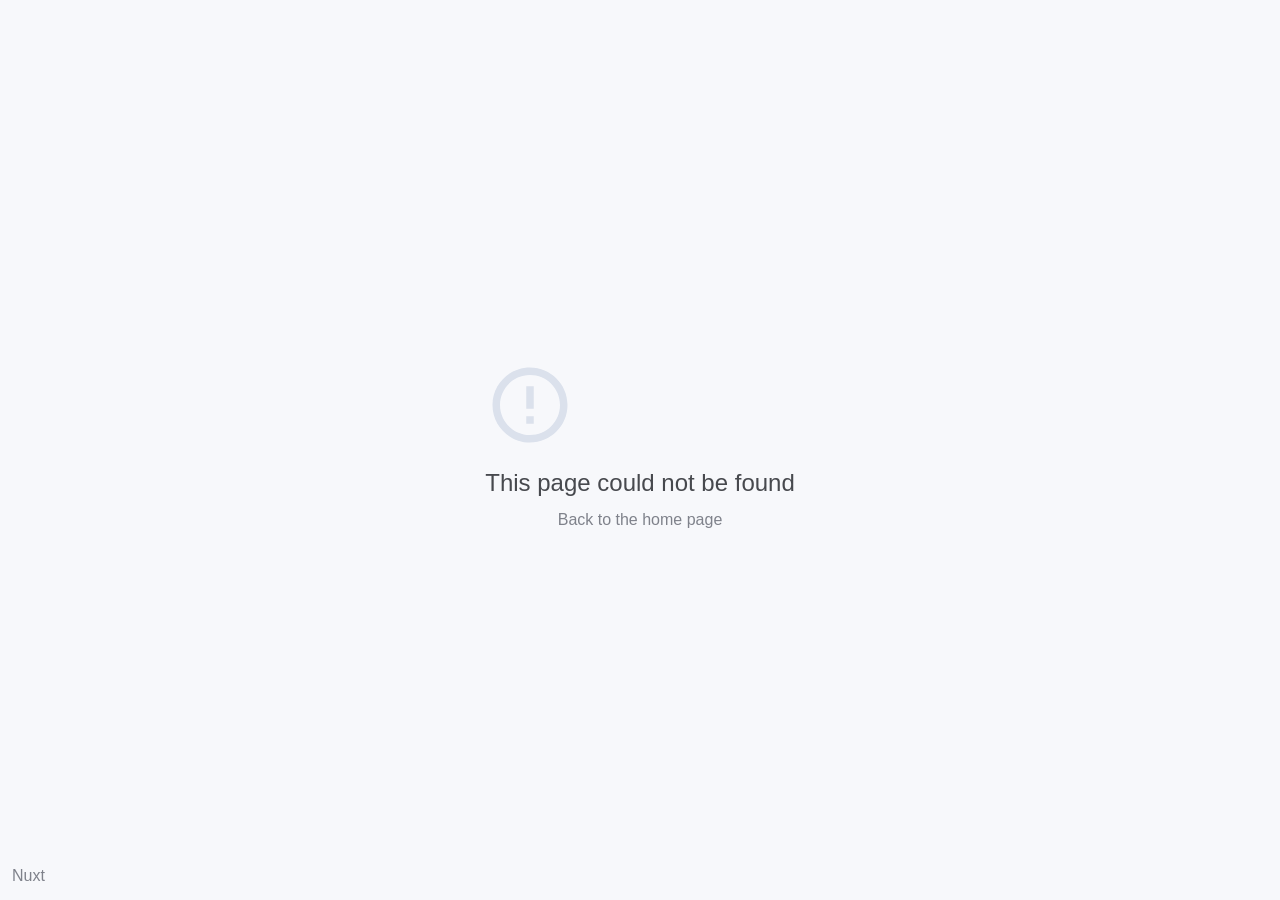
==== commit e1a7b756: "page created" ====
--- a/index.html
+++ b/index.html
@@ -1,501 +1,9 @@
-<!DOCTYPE html>
-<html lang="en" class="page"><head>
-  <meta charset="utf-8">
-  <meta http-equiv="X-UA-Compatible" content="IE=edge">
-  <meta name="viewport" content="width=device-width, initial-scale=1"><!-- Begin Jekyll SEO tag v2.5.0 -->
-<title>Pablo Emanuell | Um pouco do eu faço. Projetos pessoais, acadêmico e coisas feitas por diversão estarão aqui. Desde softwares a páginas web. Documentação de projetos também irá aparecer.</title>
-<meta name="generator" content="Jekyll v3.8.5" />
-<meta property="og:title" content="Pablo Emanuell" />
-<meta property="og:locale" content="en_US" />
-<meta name="description" content="Um pouco do eu faço. Projetos pessoais, acadêmico e coisas feitas por diversão estarão aqui. Desde softwares a páginas web. Documentação de projetos também irá aparecer." />
-<meta property="og:description" content="Um pouco do eu faço. Projetos pessoais, acadêmico e coisas feitas por diversão estarão aqui. Desde softwares a páginas web. Documentação de projetos também irá aparecer." />
-<link rel="canonical" href="https://pabloufrn.github.io/" />
-<meta property="og:url" content="https://pabloufrn.github.io/" />
-<meta property="og:site_name" content="Pablo Emanuell" />
-<script type="application/ld+json">
-{"description":"Um pouco do eu faço. Projetos pessoais, acadêmico e coisas feitas por diversão estarão aqui. Desde softwares a páginas web. Documentação de projetos também irá aparecer.","@type":"WebSite","headline":"Pablo Emanuell","url":"https://pabloufrn.github.io/","name":"Pablo Emanuell","@context":"http://schema.org"}</script>
-<!-- End Jekyll SEO tag -->
-<link rel="stylesheet" href="/assets/main.css"><link type="application/atom+xml" rel="alternate" href="https://pabloufrn.github.io/feed.xml" title="Pablo Emanuell" /></head>
-<body><header class="site-header" role="banner">
-
-  <div class="wrapper"><a class="site-title" rel="author" href="/">Pablo Emanuell</a><nav class="site-nav">
-        <input type="checkbox" id="nav-trigger" class="nav-trigger" />
-        <label for="nav-trigger">
-          <span class="menu-icon">
-            <svg viewBox="0 0 18 15" width="18px" height="15px">
-              <path d="M18,1.484c0,0.82-0.665,1.484-1.484,1.484H1.484C0.665,2.969,0,2.304,0,1.484l0,0C0,0.665,0.665,0,1.484,0 h15.032C17.335,0,18,0.665,18,1.484L18,1.484z M18,7.516C18,8.335,17.335,9,16.516,9H1.484C0.665,9,0,8.335,0,7.516l0,0 c0-0.82,0.665-1.484,1.484-1.484h15.032C17.335,6.031,18,6.696,18,7.516L18,7.516z M18,13.516C18,14.335,17.335,15,16.516,15H1.484 C0.665,15,0,14.335,0,13.516l0,0c0-0.82,0.665-1.483,1.484-1.483h15.032C17.335,12.031,18,12.695,18,13.516L18,13.516z"/>
-            </svg>
-          </span>
-        </label>
-
-        <div class="trigger"><a class="page-link" href="/about/">Sobre</a></div>
-      </nav></div>
-</header>
-<main class="page-content" aria-label="Content">
-      <div class="wrapper">
-        <div class="home">
-<div class="wrap">
-	<h2>Meus Projetos <small>- você pode ver informações clicando</small></h2>
-
-	<div class="scrollbar">
-		<div class="handle">
-			<div class="mousearea"></div>
-		</div>
-	</div>
-
-	<div class="frame" id="centered">
-		<ul class="clearfix">
-			
-			<li class="project-button" project_name="battleships">
-				<img alt="battleships" class="project-wb_icon" src="https://raw.githubusercontent.com/pabloufrn/battleships/master/img/wb_icon.png">
-			</li>
-			
-			<li class="project-button" project_name="simulador_de_cache">
-				<img alt="simulador_de_cache" class="project-wb_icon" src="https://raw.githubusercontent.com/pabloufrn/simulador_de_cache/master/img/wb_icon.png">
-			</li>
-			
-			<li class="project-button" project_name="life_game_sfml">
-				<img alt="life_game_sfml" class="project-wb_icon" src="https://raw.githubusercontent.com/pabloufrn/life_game_sfml/master/img/wb_icon.png">
-			</li>
-			
-			<li class="project-button" project_name="Snaze">
-				<img alt="Snaze" class="project-wb_icon" src="https://raw.githubusercontent.com/pabloufrn/Snaze/master/img/wb_icon.png">
-			</li>
-			
-			<li class="project-button" project_name="magos">
-				<img alt="magos" class="project-wb_icon" src="https://raw.githubusercontent.com/pabloufrn/magos/master/img/wb_icon.png">
-			</li>
-			
-		</ul>
-	</div>
-</div>
-
-<div class = "project-container">
-	<div class = "project-header" style="display: none;">
-		<h1 class="project-title"><a href="#" target="_blank">Teste</a></h1>
-		<nav class="site-nav transparent">
-			<a id="bt-pro-desc" class="page-link active">Descrição</a>
-			<a id="bt-pro-req" class="page-link">Requisitos</a>
-			<a id="bt-pro-down" class="page-link">Download</a>
-		</nav>
-	</div>
-	<div class="project project-active" >
-		<h1>Bem vindo!</h1>
-		<p align="justify">&emsp;Olá, Seja bem vindo ao meu site pessoal. Esse é um website estático com o objetivo de mostrar o que eu tenho feito. 
-		Fique a vontade para ver sobre os meus projetos clicando nos ícones acima, aliás, você pode conferir uma lista com mais 
-		projetos em meu <a href='https://github.com/pabloufrn'>Github</a>.</p>
-		<h1>Aprendendo...</h1>
-		<p align="justify">&emsp;Como vocês poderão notar em meus projetos, ainda estou aprendendo várias coisas. Acredito que o 
-		constante aprendizado e a dedicação para colocar algo em prática são os pontos chave para o desenvolvimento aplicações e, 
-		indepedente de quão simples uma tafefa aparenta ser, ela pode ser transformada em algo mais completo e desafiador, colocando mais
-		obstáculos que pode ser transformados em expêriencias, assim minha experiência não é tecnologia, minha experiência é de como 
-		resolver desafios e meu conhecimento são os obstáculos que eu criei e onde eu criei esses obstáculos, seja esse lugar ambientes web (Jekyll, PHP, JQuery, etc) ou Desktop (C, C++, Python, etc). </p>
-		<p align="justify">&emsp;</p>
-	</div>
-	
-  	<div class="project" id="project0" project_name="battleships">
-    <!-- load remote readme file from github -->
-    <a id="pro-desc" class="anchor"></a>
-	
-	
-<h1 id="battleships">Battleships</h1>
-<p><img src="https://raw.githubusercontent.com/pabloufrn/battleships/master/screenshot.png" alt="" /> <br />
-Battleships é uma jogo muito conhecido tabuleiro, no qual você tem 
-quer acertar o navio dos inimigos por meio de sua coordenada.<br />
-A versão que eu fiz é feita em C++ 11 utilizando a biblioteca SFML.</p>
-
-<h1 id="desafios">Desafios</h1>
-<p>Esse foi meu segundo projeto utilizando SFML. Se você estiver olhando 
-o código fonte vai ver que eu não usei orientação a objetos no algoritmo, 
-isso aconteceu porque na primeira versão (ainda em TUI) eu não estava 
-modelando com orientação a objetos ainda, isso foi feito na minha transição 
-de C para C++. Esses fatores dificultaram um pouco em pensar na maneira 
-como eu faria a comunicação com a interface gráfica.<br />
-Durante a implementação eu não usei nenhuma técnica conhecida para gerar 
-os mapas, então eu tive que pensar muito como fazer isso. Sendo assim, para 
-alcançar o objetivo, eu criei um vetor com os tamanhos de cada navio e fui 
-gerando posições aleatórias e posicionando cada navio. Caso não seja possível 
-posicionar todos, alguns serão ignorados.<br />
-O código ficou repetitivo e extenso, porém não deve ter ficado difícil de 
-entender com ajuda dos comentários.</p>
-
-<h1 id="como-usar">Como usar</h1>
-<p>Depois de compilado ou baixado, você pode executar com o comando <code class="highlighter-rouge">./battleships</code> ou dando dois cliques no executável. Nessa versão eu não coloquei 
-parâmetros de execução, assim o jogo inicia com uma matriz 10x10, mas 
-você pode modificar isso caso esteja com o código fonte.</p>
-
-
-	<a id="pro-req" class="anchor"></a>
-	
-	
-<h1 id="requisitos">Requisitos</h1>
-<p>Caso você tenha baixado o executável linux, lembre de dar ´chmod +x´. <br />
-As bibiotecas já estão inclusas, no entanto, se você quesir compilar 
-você vai precisar de um compilador c++ e, de preferência, o cmake e o make. 
-Porém, caso não funcione, você precisará baixar a biblioteca 
-<a href="https://www.sfml-dev.org/">SFML</a>.</p>
-
-
-	<a id="pro-down" class="anchor"></a>
-	
-	
-<h1 id="download">Download</h1>
-<p><a href="https://raw.githubusercontent.com/pabloufrn/battleships/download/linux/amd64/battleships.zip">Linux 64 bits</a><br />
-<a href="https://raw.githubusercontent.com/pabloufrn/battleships/download/windows/x86/battleships.zip">Windows 32 bits</a><br />
-Você também pode fazer o executável a partir do código fonte, caso você use outra plataforma ou esse binário seja 
-incompátivel com seu sistema.</p>
-
-
-  	</div>
-	
-  	<div class="project" id="project1" project_name="simulador_de_cache">
-    <!-- load remote readme file from github -->
-    <a id="pro-desc" class="anchor"></a>
-	
-	
-<h1 id="simulador-de-cache">Simulador de Cache</h1>
-<p>Esse projeto tem como objetivo simular o comportamento da memória cache de um processador baseados nas diretivas de 
-mapeamento e escrita mais básicas.<br />
-O programa é executado em terminal, onde você pode usar os comandos disponíveis.</p>
-
-<h1 id="desafios">Desafios</h1>
-<p>No começo eu não sabia como inicia a modulagem e, como o projeto era em dupla, eu tinha que fazer com que ficasse 
-o mais claro possível. Sendo assim a abordagem para realizar o projeto foi diferente do tudo que eu já tinha feito, 
-o objetivo foi deixa o código com poucos linhas e bem separado. O nome da váriaveis e das funções está extendido - 
-sem nome pequenos que não revelam o próposito de seu uso. O visual de saída foi feito com base no que foi dado. Em 
-geral, não foi um projeto complexo, mas foi bom de se fazer.</p>
-
-<h1 id="documentação">Documentação</h1>
-<p>Veja a documentação clicando <a href="https://pabloufrn.github.io/simulador_de_cache">Aqui</a>.</p>
-
-<h1 id="como-usar">Como usar</h1>
-<p>Depois de compilado ou baixado, execute com o comando <code class="highlighter-rouge">./sim_cache</code>. O programa vai ler o arquivo e configuração e 
-você poderá utilizar os seguintes comandos.</p>
-<ul>
-  <li>write <endereco> <valor>: para gravar um valor no <endereço> um <valor> inteiro não negativo.</valor></endereço></valor></endereco></li>
-  <li>show: para ver o estado da cache e da mémoria principal.</li>
-  <li>read: para ler um bloco da mémoria principal.<br />
-Com isso você poderá como vai ficando a cache quando você carrega (read) valores da mémoria.<br />
-obs.: é importante você rola a página um pouco para cima quando usar o show, para que você veja tudo.</li>
-</ul>
-
-
-	<a id="pro-req" class="anchor"></a>
-	
-	
-<h1 id="requisitos">Requisitos</h1>
-<p>Caso você tenha baixado o executável linux, lembre de dar ´chmod +x´. <br />
-Para rodar esse projeto você vai precisar de um compilador c++ e, de preferência, o cmake e o make.</p>
-
-
-	<a id="pro-down" class="anchor"></a>
-	
-	
-<h1 id="download">Download</h1>
-<p><a href="https://raw.githubusercontent.com/pabloufrn/simulador_de_cache/download/linux/amd64/simulador_de_cache.zip">Linux 64 bits</a><br />
-<a href="https://raw.githubusercontent.com/pabloufrn/simulador_de_cache/download/windows/x86/simulador_de_cache.zip">Windows 32 bits</a><br />
-Você também pode fazer o executável a partir do código fonte, caso você use outra plataforma ou esse binário seja 
-incompátivel com seu sistema.</p>
-
-
-  	</div>
-	
-  	<div class="project" id="project2" project_name="life_game_sfml">
-    <!-- load remote readme file from github -->
-    <a id="pro-desc" class="anchor"></a>
-	
-	
-<h1 id="life-game">Life Game</h1>
-<p>Essa é uma versão do autómato celular Conway’s Game of Life. A implementação foi feita em C++ 11 usando as 
-bibliotecas SFML e pthread (para que os eventos sejam processados junto com a simulação). O projeto foi feito em 
-dupla, sendo eu o responsável pela parte visual. O jogo cria padrões baseados na entrada do usuário e, a cada 
-iterão, uma nova tela é gerada até que todas as celúlas “morram”.</p>
-
-<h1 id="desafios">Desafios</h1>
-<p>Esse foi meu primeiro contato com a biblioteca SFML, então tive que aprender como ela funciona e criar minhas 
-próprias partes visuais - que foram aproveitadas em outros projetos, como 
-<a href="https://github.com/pabloufrn/Snaze/">Esse!</a>.</p>
-
-<h1 id="como-usar">Como usar</h1>
-<p>Depois de compilado ou baixado, você pode executar passando um arquivo de entrada ou o tamanho da matriz, assim:<br />
-<code class="highlighter-rouge">./life entrada.dat</code>, onde entrada.dat é o caminho do arquivo de entrada; ou<br />
-<code class="highlighter-rouge">./life -s colunas linhas</code>, para começar com uma matriz vazia de tamanho linhas x colunas.<br />
-Com o programa aberto, use os botões direito e esquerdo do mouse para preparar a board, depois use os botões da 
-parte inferior da tela.</p>
-
-<h1 id="exemplos">Exemplos</h1>
-<ul>
-  <li><code class="highlighter-rouge">./life data/cfg1.dat</code></li>
-  <li><code class="highlighter-rouge">./life -s 30 20</code></li>
-</ul>
-
-
-	<a id="pro-req" class="anchor"></a>
-	
-	
-<h1 id="requisitos">Requisitos</h1>
-<p>Caso você tenha baixado o executável linux, lembre de dar ´chmod +x´. <br />
-Para compilar esse projeto você vai precisar de um compilador c++ e, de preferência, o cmake e o make. Porém, caso 
-não funcione, você precisará baixar a biblioteca <a href="https://www.sfml-dev.org/">SFML</a> para compilar ou instalar.</p>
-
-
-	<a id="pro-down" class="anchor"></a>
-	
-	
-<h1 id="download">Download</h1>
-<p><a href="https://raw.githubusercontent.com/pabloufrn/life_game_sfml/download/linux/amd64/life_game_sfml.zip">Linux 64 bits</a><br />
-<a href="https://raw.githubusercontent.com/pabloufrn/life_game_sfml/download/windows/x86/life_game_sfml.zip">Windows 32 bits</a><br />
-Você também pode fazer o executável a partir do código fonte, caso você use outra plataforma ou esse binário seja 
-incompátivel com seu sistema.</p>
-
-
-  	</div>
-	
-  	<div class="project" id="project3" project_name="Snaze">
-    <!-- load remote readme file from github -->
-    <a id="pro-desc" class="anchor"></a>
-	
-	
-<h1 id="snaze-game">Snaze Game</h1>
-<p><img src="https://raw.githubusercontent.com/pabloufrn/Snaze/master/extra/preview.png" alt="" />
-Essa é uma implementação do clássico jogo da cobrinha com uma IA para resolver o caminho e pegar as maçãs, 
-a implementação foi feita em C++ com a biblioteca SFML para a parte gráfica. O projeto foi feito em dupla, sendo eu
-o responsável pela parte gráfica - no entanto acabei fazendo a própria versão em paralelo (mais informações no repositório).</p>
-
-<h1 id="desafios">Desafios</h1>
-<p>Estou escrevendo isso bem depois da implementação, mas lembro-me de ter usado o código do Conway’s Life game - que também se encontra em meu github, porém eu não tinha feito máquina de estado no outro projeto, assim o desafio principal ser faze-la. Algumas leitura e vídeos me ajudaram a entender como são feitas as transições e o armazenamento de dados do jogo, sendo que para essa versão eu optei por armazenar apenas o level atual - também não fiz uma estrutura para os dados (isso seria o padrão), pois eu sempre uso uma coisa apenas depois de entender a real necessidade. Além disso, agora eu estava lidando com algo que poderia não caber na tela, uma das opções era ‘espremer’ os gráficos e a outro era mover a camera pelo cenário, eu optei pela segunda.<br />
-Algumas coisas não ficaram resolvidas, como por exemplo: Como o movimento da cobrinha era sempre de bloco em bloco sem frames entre a transição, o movimento da camêra ficou muito brusca. O mesmo problema que ocorria com jogos antigos; e<br />
-O jogo carrega os mapas sempre que a partida é iniciada, melhorar essa implentação com alguma alternativa coêrente seria o melhor.<br />
-Todos esses problemas podem ser corrigidos em uma versão futura.</p>
-
-<h1 id="como-usar">Como usar</h1>
-<p>Depois de compilado ou baixado, você pode com <code class="highlighter-rouge">./snaze</code> ou clicando duas 
-vezes no arquivo;</p>
-
-
-	<a id="pro-req" class="anchor"></a>
-	
-	
-<h1 id="requisitos">Requisitos</h1>
-<p>Caso você tenha baixado o executável linux, lembre de dar ´chmod +x´. <br />
-Recompile o projeto você tenha problemas, para isso você vai precisar de um compilador c++ e, de preferência, o cmake e o make. Nesse caso também será 
-necessário baixar a biblioteca <a href="https://www.sfml-dev.org/">SFML</a>.</p>
-
-
-	<a id="pro-down" class="anchor"></a>
-	
-	
-<h1 id="download">Download</h1>
-<p><a href="https://raw.githubusercontent.com/pabloufrn/Snaze/download/linux/amd64/snaze.zip">Linux 64 bits</a><br />
-<a href="https://raw.githubusercontent.com/pabloufrn/Snaze/download/windows/x86/snaze.zip">Windows 32 bits</a>  <br />
-Você também pode fazer o executável a partir do código fonte, caso você use outra plataforma ou esse binário seja incompátivel com seu sistema.</p>
-
-
-  	</div>
-	
-  	<div class="project" id="project4" project_name="magos">
-    <!-- load remote readme file from github -->
-    <a id="pro-desc" class="anchor"></a>
-	
-	
-<h1 id="magos">Magos</h1>
-<p>Esse projeto é um programa para geração e resolução de labirintos. O 
-programa produz imagens no formato .png mostrando todo o processo de 
-geração do labirinto e da IA resolvendo-o.</p>
-
-<p>A implementação foi feita em c++ com ajuda das bibliotecas stb_image e boost_program_options.</p>
-
-<h1 id="desafios">Desafios</h1>
-<p>O primeiro desafio implementar as classes responsáveis para fazer o 
-projeto, a primeira classes foi o canvas, que é resposável por fazer os 
-desenhos e armazenar em um vetor de pixel, depois foram as classes do projeto em si, como o builder e o render a classe MagosGame. Cada uma dessas classes tem um desafio principal.<br />
-Nas classes dos processos de geração e resolução eu escolhi fazer um 
-método inicializador para o algoritmo, um método para gerar a próxima 
-etapa, um para retornar o número da atual, e um outro para verificar se 
-o processo acabou. Eu poderia fazer de outra forma,uma forma melhor não 
-precisaria do inicializador e eu poderia trabalha retornado um objeto do 
-tipo Resultado no next_step, no entanto eu decidi fazer da forma mais 
-rápida, pois, como eu não tinha compromisso com o projeto (fiz só por 
-diversão), eu queria focar em outros “parâmetros”. 
-Na classe Maze, eu trabalhei com as celúlas armazenando um octeto 
-(um byte), assim eu poderia armazenado o estado das células nos algoritmos 
-e o estado das paredes - apenas um bit ficou sem uso. Para fazer as 
-operações com bit eu criei os métodos set, unset e get.<br />
-O algoritmos que eu usei foram os mais simples, os dois usam busca em 
-profundidade. Em um momento posterior eu vou me dedicar a aprender como 
-funcionam os outros algoritmos e quando usa-los.<br />
-De maneira geral, o projeto ‘puro’ se tornou bastante simples, pois foi 
-dada boa parte da estrutura.</p>
-
-<h1 id="como-usar">Como usar</h1>
-<p>O programa possui valores padrão para todos os argumentos e o arquivo de 
-configuração está incluso, porém é necessário que você crie as pastas onde 
-ficará a saída antes de continuar. Se você não alterou o caminho de saída 
-padrão, crie as pastas <code class="highlighter-rouge">builder</code> e <code class="highlighter-rouge">solver</code> dentro do diretório raíz do 
-projeto, feito isso você pode executar com <code class="highlighter-rouge">./magos</code>.<br />
-Você tem disponível várias opções (alterar tamanho da margem, cores, 
-resolução da imagens, tamanho do labirinto, etc), para ver as opções de 
-linha de comando use <code class="highlighter-rouge">./magos --help</code>, para ver as outras opções abra o 
-arquivo de configuração <code class="highlighter-rouge">autoconfig.cfg</code> e vá alterando ao seu gosto.<br />
-No final da execução o programa irá gerar as imagens nos diretórios 
-correspondentes.</p>
-
-
-	<a id="pro-req" class="anchor"></a>
-	
-	
-<h1 id="requisitos">Requisitos</h1>
-<p>Caso você tenha baixado o executável linux, lembre de dar ´chmod +x´. <br />
-Você pode baixar o executável do projeto, porém, se quiser usar em outra 
-plataforma ou o binário for incompátivel com seu sistema, você vai precisar de um compilador c++ e, de preferência, o cmake e o make. 
-Mas, caso não funcione, você pode precisar baixar o conjunto de 
-bibliotecas <a href="https://www.boost.org/">Boost</a> e compilar a biblioteca 
-<code class="highlighter-rouge">program_options</code>, depois colocar o arquivo .a na pasta <code class="highlighter-rouge">lib</code>.</p>
-
-
-	<a id="pro-down" class="anchor"></a>
-	
-	
-<h1 id="download">Download</h1>
-<p><a href="https://raw.githubusercontent.com/pabloufrn/magos/download/linux/amd64/magos.zip">Linux 64 bits</a><br />
-<a href="https://raw.githubusercontent.com/pabloufrn/magos/download/windows/x86/magos.zip">Windows 32 bits</a><br />
-Você também pode fazer o executável a partir do código fonte, caso você use outra plataforma ou esse binário seja incompátivel com seu sistema.</p>
-
-
-  	</div>
-	
-</div>
-
-
-
-<!-- Scripts -->
-<script src="//ajax.googleapis.com/ajax/libs/jquery/1/jquery.min.js"></script>
-<script src="/assets/plugins.js"></script>
-<script src="/assets/sly.min.js"></script>
-<script>
-	jQuery(function($){
-	'use strict';
-	// -------------------------------------------------------------
-	//   Centered Navigation
-	// -------------------------------------------------------------
-	(function () {
-		var $frame = $('#centered');
-		var $wrap  = $frame.parent();
-
-		// Call Sly on frame
-		$frame.sly({
-			horizontal: 1,
-			itemNav: 'centered',
-			smart: 1,
-			activateOn: 'click',
-			mouseDragging: 1,
-			touchDragging: 1,
-			releaseSwing: 1,
-			startAt: 4,
-			scrollBar: $wrap.find('.scrollbar'),
-			scrollBy: 1,
-			speed: 300,
-			elasticBounds: 1,
-			easing: 'easeOutExpo',
-			dragHandle: 1,
-			dynamicHandle: 1,
-			clickBar: 1,
-		}, 
-		{
-			active: on_active,
-		});
-	}());
-});
-</script>
-<script src="/assets/js/project-list.js"></script>
-<style type="text/css">
-
-/* Example wrapper */
-.wrap {
-	position: relative;
-	margin: 0 0 1em 0;
-}
-/* Frame */
-.frame {
-	height: 100px;
-	line-height: 100px;
-	overflow: hidden;
-}
-.frame ul {
-	list-style: none;
-	margin: 0;
-	padding: 0;
-	height: 100%;
-	font-size: 50px;
-}
-.frame ul li {
-	float: left;
-	width: 100px;
-	height: 100px;
-	margin: 0 1px 0 0;
-	padding: 0;
-	background: #333;
-	color: #ddd;
-	text-align: center;
-	cursor: pointer;
-}
-.frame ul img {
-	width: 70%;
-	height: 70%;
-}
-.frame ul li.active {
-	color: #fff;
-	background: #439;
-}
-
-/* Scrollbar */
-.scrollbar {
-	margin: 0 0 1em 0;
-	height: 2px;
-	background: #ccc;
-	line-height: 0;
-}
-.scrollbar .handle {
-	width: 100px;
-	height: 100%;
-	background: #292a33;
-	cursor: pointer;
-}
-.scrollbar .handle .mousearea {
-	position: absolute;
-	top: -9px;
-	left: 0;
-	width: 100%;
-	height: 20px;
-}
-</style>
-</div>
-
-      </div>
-    </main><footer class="site-footer h-card">
-  <data class="u-url" href="/"></data>
-
-  <div class="wrapper">
-
-    <h2 class="footer-heading">Pablo Emanuell</h2>
-
-    <div class="footer-col-wrapper">
-      <div class="footer-col footer-col-1">
-        <ul class="contact-list">
-          <li class="p-name">Pablo Emanuell</li><li><a class="u-email" href="mailto:pabloemanuell2013@hotmail.com">pabloemanuell2013@hotmail.com</a></li></ul>
-      </div>
-
-      <div class="footer-col footer-col-2"><ul class="social-media-list"><li><a href="https://github.com/pabloufn"><svg class="svg-icon"><use xlink:href="/assets/minima-social-icons.svg#github"></use></svg> <span class="username">pabloufn</span></a></li></ul>
-</div>
-
-      <div class="footer-col footer-col-3">
-        <p>Um pouco do eu faço. Projetos pessoais, acadêmico e coisas feitas por diversão estarão aqui. Desde softwares a páginas web. Documentação de projetos também irá aparecer.</p>
-      </div>
-    </div>
-
-  </div>
-
-</footer>
-</body>
-
+<!doctype html>
+<html lang="en" data-n-head="%7B%22lang%22:%7B%221%22:%22en%22%7D%7D">
+  <head>
+    <title>portfolio</title><meta data-n-head="1" charset="utf-8"><meta data-n-head="1" name="viewport" content="width=device-width,initial-scale=1"><meta data-n-head="1" data-hid="description" name="description" content=""><meta data-n-head="1" name="format-detection" content="telephone=no"><meta data-n-head="1" data-hid="charset" charset="utf-8"><meta data-n-head="1" data-hid="mobile-web-app-capable" name="mobile-web-app-capable" content="yes"><meta data-n-head="1" data-hid="apple-mobile-web-app-title" name="apple-mobile-web-app-title" content="portfolio"><meta data-n-head="1" data-hid="og:type" name="og:type" property="og:type" content="website"><meta data-n-head="1" data-hid="og:title" name="og:title" property="og:title" content="portfolio"><meta data-n-head="1" data-hid="og:site_name" name="og:site_name" property="og:site_name" content="portfolio"><meta data-n-head="1" data-hid="og:description" name="og:description" property="og:description" content="## Build Setup"><link data-n-head="1" rel="icon" type="image/x-icon" href="/favicon.ico"><link data-n-head="1" data-hid="shortcut-icon" rel="shortcut icon" href="/_nuxt/icons/icon_64x64.e3e9fb.png"><link data-n-head="1" data-hid="apple-touch-icon" rel="apple-touch-icon" href="/_nuxt/icons/icon_512x512.e3e9fb.png" sizes="512x512"><link data-n-head="1" rel="manifest" href="/_nuxt/manifest.6b23bb0c.json" data-hid="manifest"><link rel="preload" href="/_nuxt/97a67d8.js" as="script"><link rel="preload" href="/_nuxt/014b0ba.js" as="script"><link rel="preload" href="/_nuxt/df42a59.js" as="script"><link rel="preload" href="/_nuxt/5deb747.js" as="script">
+  </head>
+  <body>
+    <div id="__nuxt"><style>#nuxt-loading{background:#fff;visibility:hidden;opacity:0;position:absolute;left:0;right:0;top:0;bottom:0;display:flex;justify-content:center;align-items:center;flex-direction:column;animation:nuxtLoadingIn 10s ease;-webkit-animation:nuxtLoadingIn 10s ease;animation-fill-mode:forwards;overflow:hidden}@keyframes nuxtLoadingIn{0%{visibility:hidden;opacity:0}20%{visibility:visible;opacity:0}100%{visibility:visible;opacity:1}}@-webkit-keyframes nuxtLoadingIn{0%{visibility:hidden;opacity:0}20%{visibility:visible;opacity:0}100%{visibility:visible;opacity:1}}#nuxt-loading>div,#nuxt-loading>div:after{border-radius:50%;width:5rem;height:5rem}#nuxt-loading>div{font-size:10px;position:relative;text-indent:-9999em;border:.5rem solid #f5f5f5;border-left:.5rem solid #000;-webkit-transform:translateZ(0);-ms-transform:translateZ(0);transform:translateZ(0);-webkit-animation:nuxtLoading 1.1s infinite linear;animation:nuxtLoading 1.1s infinite linear}#nuxt-loading.error>div{border-left:.5rem solid #ff4500;animation-duration:5s}@-webkit-keyframes nuxtLoading{0%{-webkit-transform:rotate(0);transform:rotate(0)}100%{-webkit-transform:rotate(360deg);transform:rotate(360deg)}}@keyframes nuxtLoading{0%{-webkit-transform:rotate(0);transform:rotate(0)}100%{-webkit-transform:rotate(360deg);transform:rotate(360deg)}}</style><script>window.addEventListener("error",function(){var e=document.getElementById("nuxt-loading");e&&(e.className+=" error")})</script><div id="nuxt-loading" aria-live="polite" role="status"><div>Loading...</div></div></div><script>window.__NUXT__={config:{_app:{basePath:"/",assetsPath:"/_nuxt/",cdnURL:null},content:{dbHash:"7633017c"}}}</script>
+  <script src="/_nuxt/97a67d8.js"></script><script src="/_nuxt/014b0ba.js"></script><script src="/_nuxt/df42a59.js"></script><script src="/_nuxt/5deb747.js"></script></body>
 </html>
